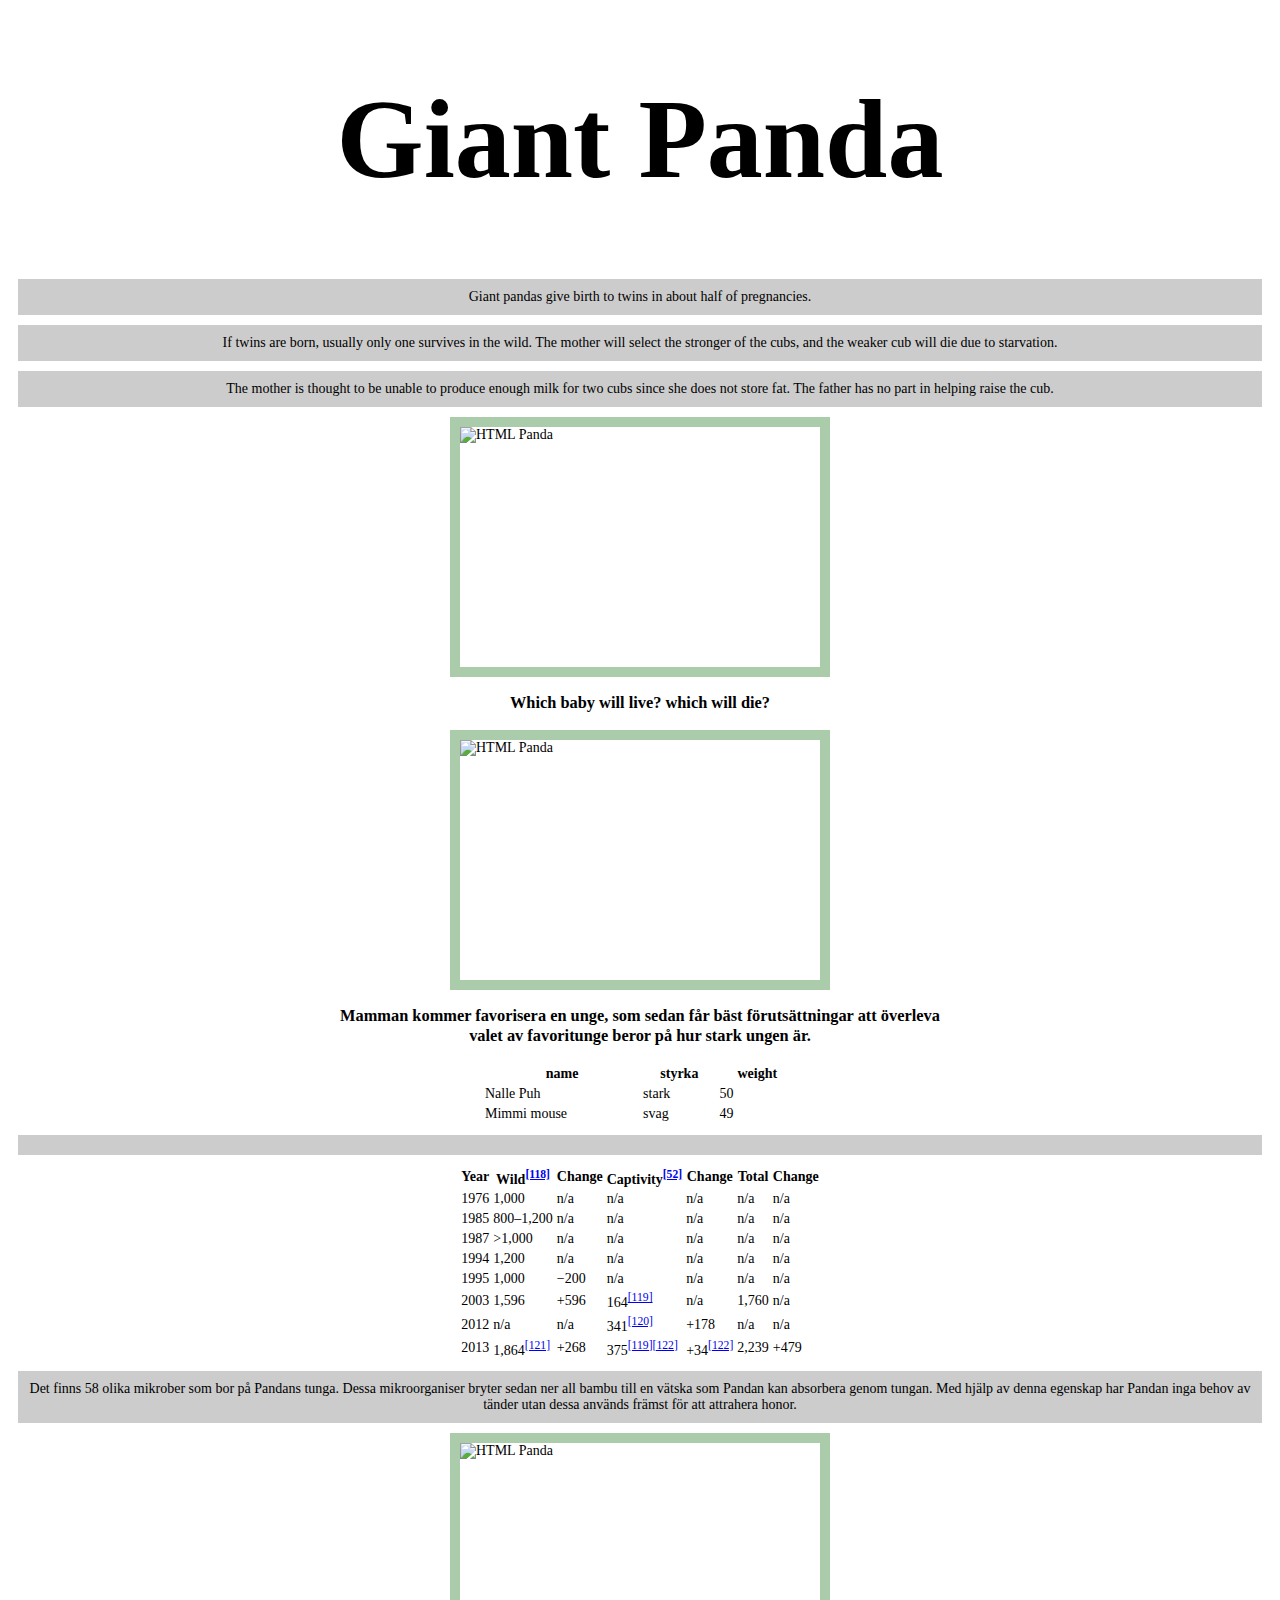
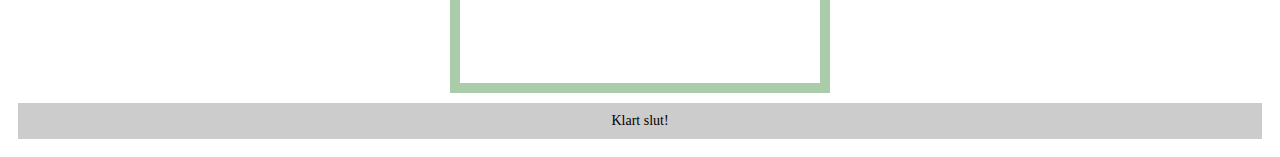
==== index.html @ f67e75ed "Tagit bort dublett av table" ====
<!DOCTYPE html>

<html>
        <link rel="stylesheet" 	href="style.css">
        <link rel="somescript" href="somescript.html">

<h1>Giant Panda
</h1>

<p>Giant pandas give birth to twins in about half of pregnancies.
</p> 

<p>If twins are born, usually only one survives in the wild. The mother will select the stronger of the cubs, and the weaker cub will die due to starvation.
</p>
    
<p> The mother is thought to be unable to produce enough milk for two cubs since she does not store fat. The father has no part in helping raise the cub.
</p>

<img src="C:\Users\Robin Sardella\iCloudDrive\Academy\V.3\PandaDaPanda\images.jpg" width="360" height="240" alt="HTML Panda">

<h3>Which baby will live? which will die?</h3>

<img src="C:\Users\Robin Sardella\iCloudDrive\Academy\V.3\PandaDaPanda\pandaimunnen.jpg" width="360" height="240" alt="HTML Panda">


<h3>Mamman kommer favorisera en unge, som sedan får bäst förutsättningar att överleva <br> valet av favoritunge beror på hur stark ungen är.</h3>

<table style="width:25%" class ="center">
        <tr>
          <th>name</th>
          <th>styrka</th>
          <th>weight</th>
        </tr>
        <tr>
          <td>Nalle Puh</td>
          <td>stark</td>
          <td>50</td>
        </tr>
        <tr>
          <td>Mimmi mouse</td>
          <td>svag</td>
          <td>49</td>
        </tr>
      </table>

      <p></p>


      <table class ="center">
            <tbody><tr>
            <th>Year
            </th>
            <th>Wild<sup id="cite_ref-118" class="reference"><a href="#cite_note-118">&#91;118&#93;</a></sup>
            </th>
            <th>Change
            </th>
            <th>Captivity<sup id="cite_ref-si_52-2" class="reference"><a href="#cite_note-si-52">&#91;52&#93;</a></sup>
            </th>
            <th>Change
            </th>
            <th>Total
            </th>
            <th>Change
            </th></tr>
            <tr>
            <td>1976
            </td>
            <td>1,000
            </td>
            <td>n/a
            </td>
            <td>n/a
            </td>
            <td>n/a
            </td>
            <td>n/a
            </td>
            <td>n/a
            </td></tr>
            <tr>
            <td>1985
            </td>
            <td>800–1,200
            </td>
            <td>n/a
            </td>
            <td>n/a
            </td>
            <td>n/a
            </td>
            <td>n/a
            </td>
            <td>n/a
            </td></tr>
            <tr>
            <td>1987
            </td>
            <td>&gt;1,000
            </td>
            <td>n/a
            </td>
            <td>n/a
            </td>
            <td>n/a
            </td>
            <td>n/a
            </td>
            <td>n/a
            </td></tr>
            <tr>
            <td>1994
            </td>
            <td>1,200
            </td>
            <td>n/a
            </td>
            <td>n/a
            </td>
            <td>n/a
            </td>
            <td>n/a
            </td>
            <td>n/a
            </td></tr>
            <tr>
            <td>1995
            </td>
            <td>1,000
            </td>
            <td>−200
            </td>
            <td>n/a
            </td>
            <td>n/a
            </td>
            <td>n/a
            </td>
            <td>n/a
            </td></tr>
            <tr>
            <td>2003
            </td>
            <td>1,596
            </td>
            <td>+596
            </td>
            <td>164<sup id="cite_ref-:0_119-0" class="reference"><a href="#cite_note-:0-119">&#91;119&#93;</a></sup>
            </td>
            <td>n/a
            </td>
            <td>1,760
            </td>
            <td>n/a
            </td></tr>
            <tr>
            <td>2012
            </td>
            <td>n/a
            </td>
            <td>n/a
            </td>
            <td>341<sup id="cite_ref-120" class="reference"><a href="#cite_note-120">&#91;120&#93;</a></sup>
            </td>
            <td>+178
            </td>
            <td>n/a
            </td>
            <td>n/a
            </td></tr>
            <tr>
            <td>2013
            </td>
            <td>1,864<sup id="cite_ref-121" class="reference"><a href="#cite_note-121">&#91;121&#93;</a></sup>
            </td>
            <td>+268
            </td>
            <td>375<sup id="cite_ref-:0_119-1" class="reference"><a href="#cite_note-:0-119">&#91;119&#93;</a></sup><sup id="cite_ref-:1_122-0" class="reference"><a href="#cite_note-:1-122">&#91;122&#93;</a></sup>
            </td>
            <td>+34<sup id="cite_ref-:1_122-1" class="reference"><a href="#cite_note-:1-122">&#91;122&#93;</a></sup>
            </td>
            <td>2,239
            </td>
            <td>+479
            </td></tr></tbody></table>

            <table class="wikitable">

<p>Det finns 58 olika mikrober som bor på Pandans tunga. Dessa mikroorganiser bryter sedan ner all bambu till en vätska som Pandan kan absorbera genom tungan. Med hjälp av denna egenskap har Pandan inga behov av tänder utan dessa används främst för att attrahera honor.</p>
<img src="C:\Users\Robin Sardella\iCloudDrive\Academy\V.3\PandaDaPanda\teeth.jpg" width="360" height="240" alt="HTML Panda">


<p>Klart slut!</p>

</html>
---- style.css ----
body {
    font-family: 'Times New Roman', Times, serif;
    font-size: 14px;
}
h1 {
    text-align: center;
    font-size: 8em;
}

h3 {
    text-align: center;
}

p {
    text-align: center;
    font-size: 1em;
    background-color: #ccc;
    margin: 10px;
    padding: 10px;
}


img {
    display: block;
    margin: 0 auto;
    border-style: solid;
    border-width: 10px;
    border-color: #aca;
}
table.center {
    margin-left:auto; 
    margin-right:auto;
  }
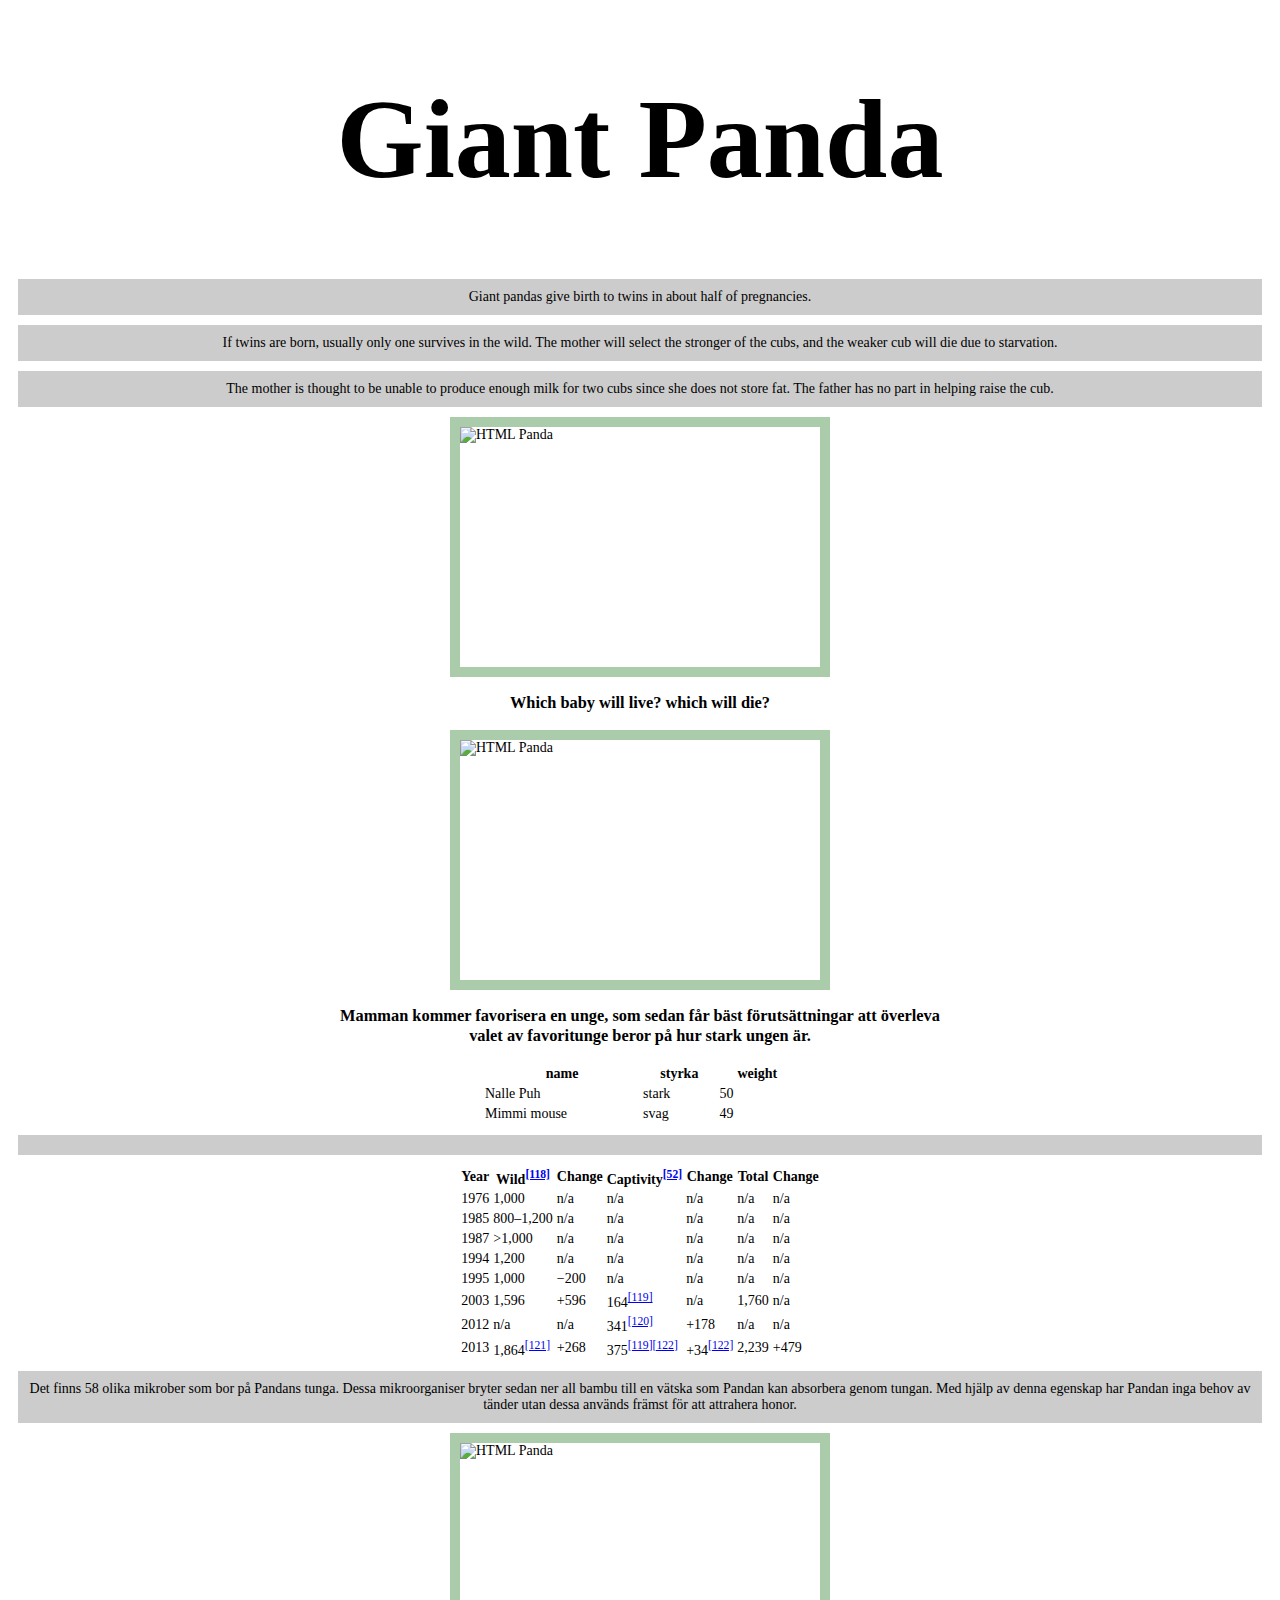
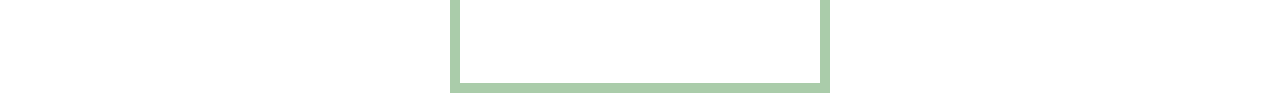
==== commit e09a364e: "Tagit bort avslutande "Klart slut"" ====
--- a/index.html
+++ b/index.html
@@ -188,7 +188,4 @@
 <p>Det finns 58 olika mikrober som bor på Pandans tunga. Dessa mikroorganiser bryter sedan ner all bambu till en vätska som Pandan kan absorbera genom tungan. Med hjälp av denna egenskap har Pandan inga behov av tänder utan dessa används främst för att attrahera honor.</p>
 <img src="C:\Users\Robin Sardella\iCloudDrive\Academy\V.3\PandaDaPanda\teeth.jpg" width="360" height="240" alt="HTML Panda">
 
-
-<p>Klart slut!</p>
-
 </html>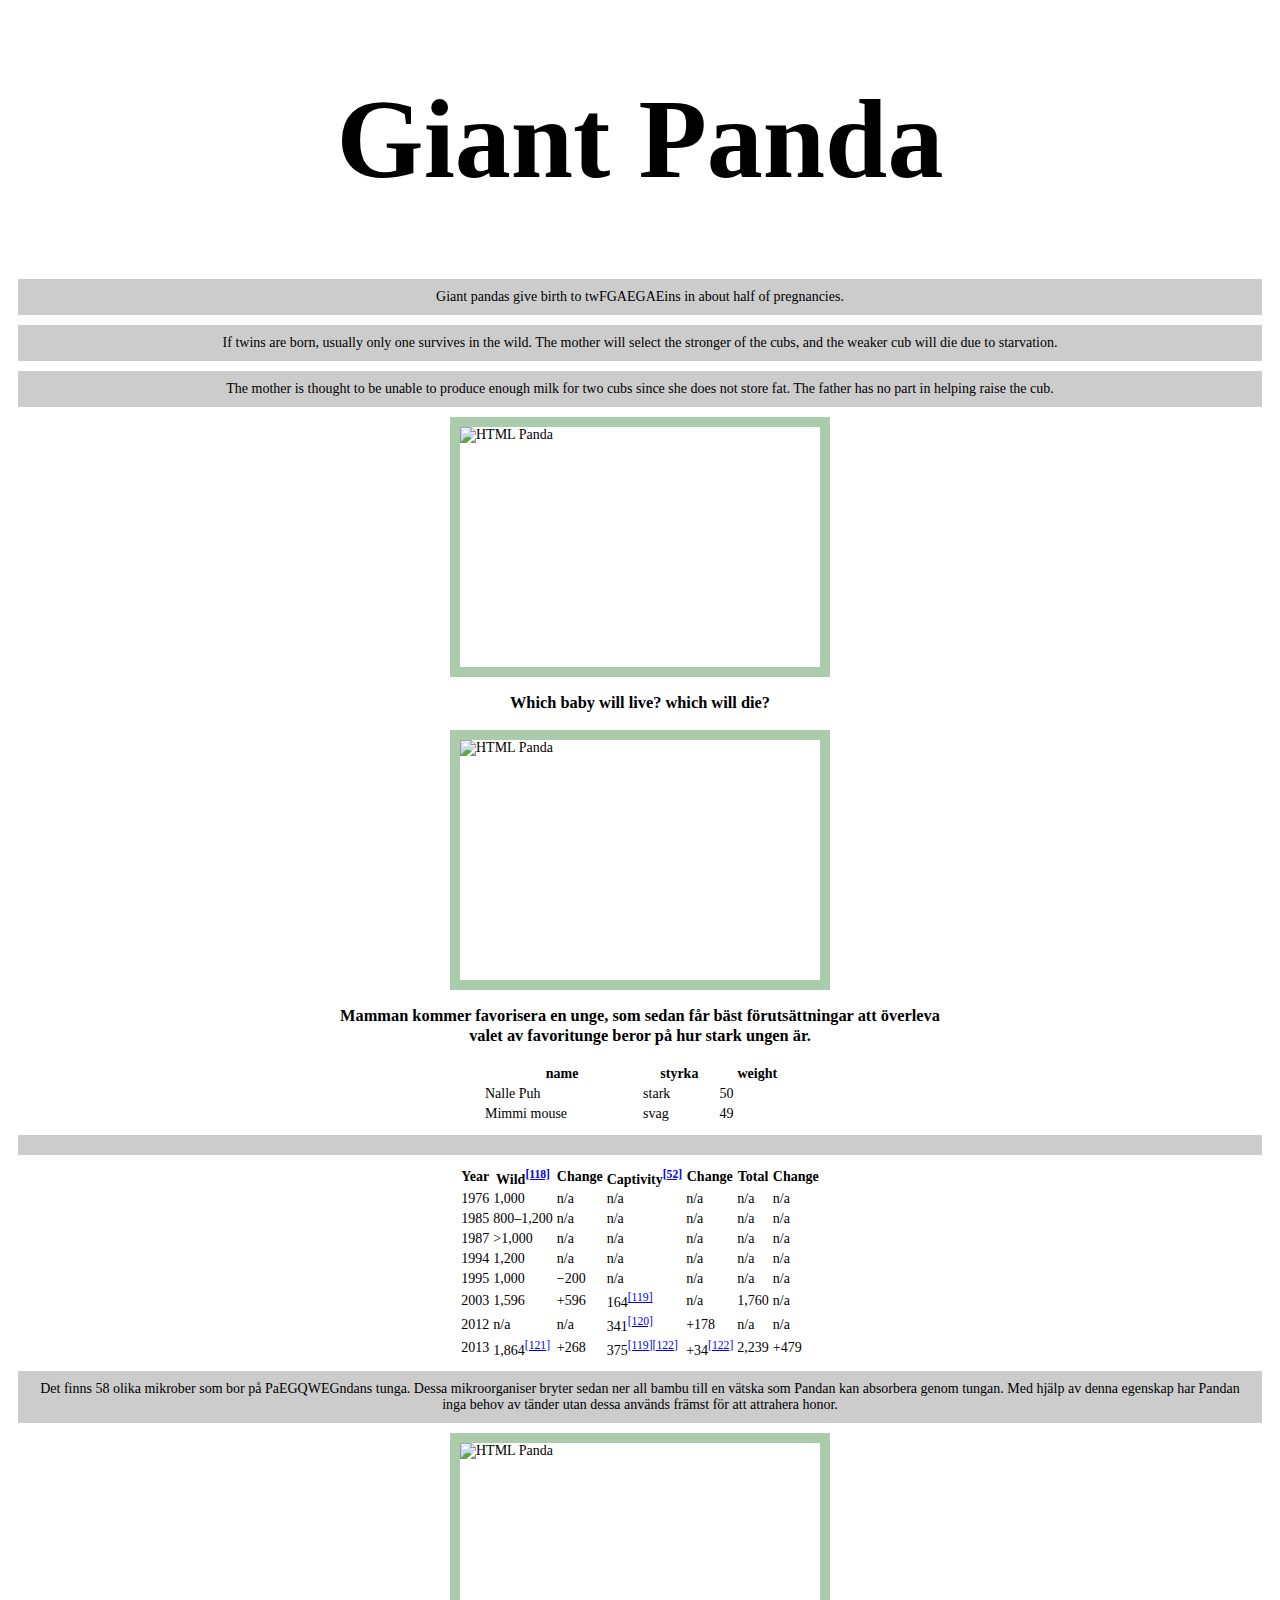
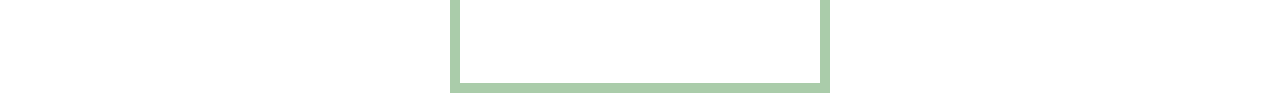
==== commit 5dca80a9: "ERROR" ====
--- a/index.html
+++ b/index.html
@@ -7,7 +7,7 @@
 <h1>Giant Panda
 </h1>
 
-<p>Giant pandas give birth to twins in about half of pregnancies.
+<p>Giant pandas give birth to twFGAEGAEins in about half of pregnancies.
 </p> 
 
 <p>If twins are born, usually only one survives in the wild. The mother will select the stronger of the cubs, and the weaker cub will die due to starvation.
@@ -185,7 +185,7 @@
 
             <table class="wikitable">
 
-<p>Det finns 58 olika mikrober som bor på Pandans tunga. Dessa mikroorganiser bryter sedan ner all bambu till en vätska som Pandan kan absorbera genom tungan. Med hjälp av denna egenskap har Pandan inga behov av tänder utan dessa används främst för att attrahera honor.</p>
+<p>Det finns 58 olika mikrober som bor på PaEGQWEGndans tunga. Dessa mikroorganiser bryter sedan ner all bambu till en vätska som Pandan kan absorbera genom tungan. Med hjälp av denna egenskap har Pandan inga behov av tänder utan dessa används främst för att attrahera honor.</p>
 <img src="C:\Users\Robin Sardella\iCloudDrive\Academy\V.3\PandaDaPanda\teeth.jpg" width="360" height="240" alt="HTML Panda">
 
 </html>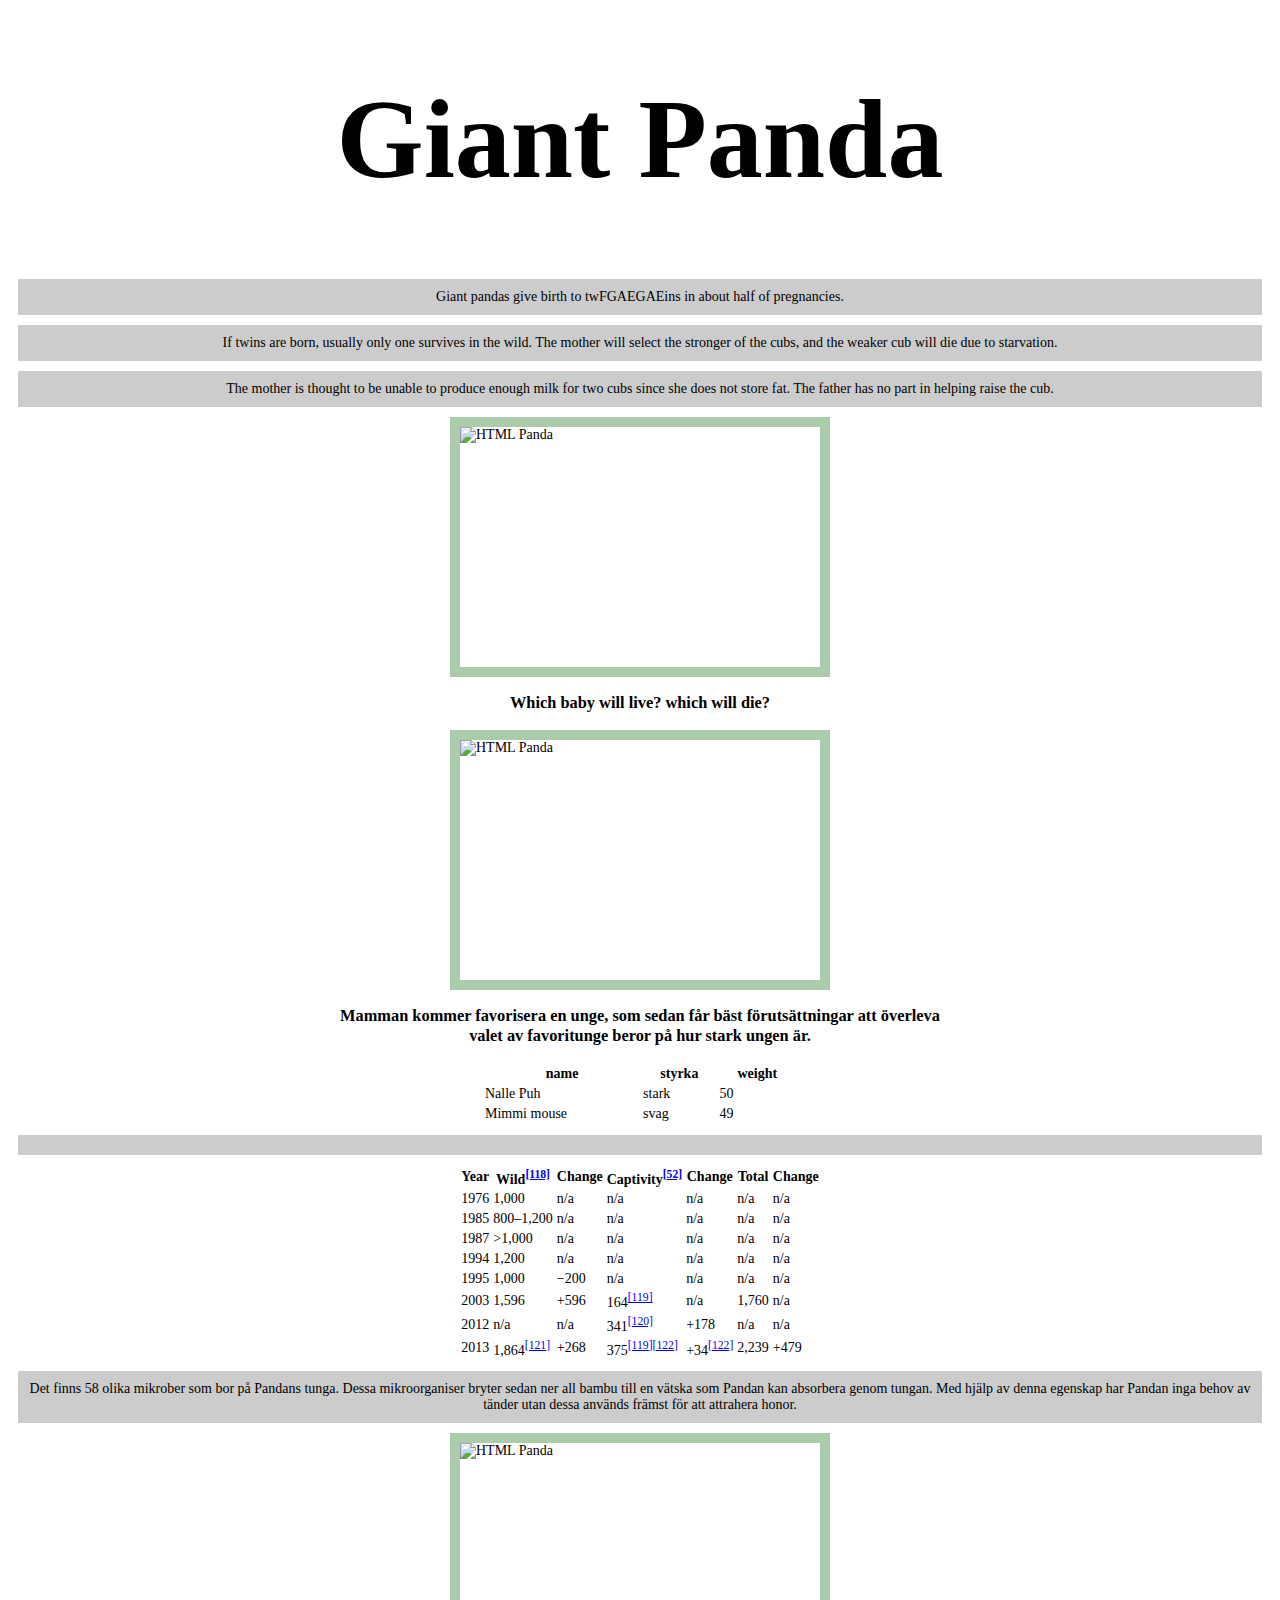
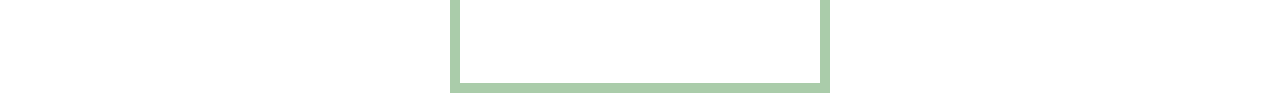
==== commit b3674250: "Edit" ====
--- a/index.html
+++ b/index.html
@@ -185,7 +185,7 @@
 
             <table class="wikitable">
 
-<p>Det finns 58 olika mikrober som bor på PaEGQWEGndans tunga. Dessa mikroorganiser bryter sedan ner all bambu till en vätska som Pandan kan absorbera genom tungan. Med hjälp av denna egenskap har Pandan inga behov av tänder utan dessa används främst för att attrahera honor.</p>
+<p>Det finns 58 olika mikrober som bor på Pandans tunga. Dessa mikroorganiser bryter sedan ner all bambu till en vätska som Pandan kan absorbera genom tungan. Med hjälp av denna egenskap har Pandan inga behov av tänder utan dessa används främst för att attrahera honor.</p>
 <img src="C:\Users\Robin Sardella\iCloudDrive\Academy\V.3\PandaDaPanda\teeth.jpg" width="360" height="240" alt="HTML Panda">
 
 </html>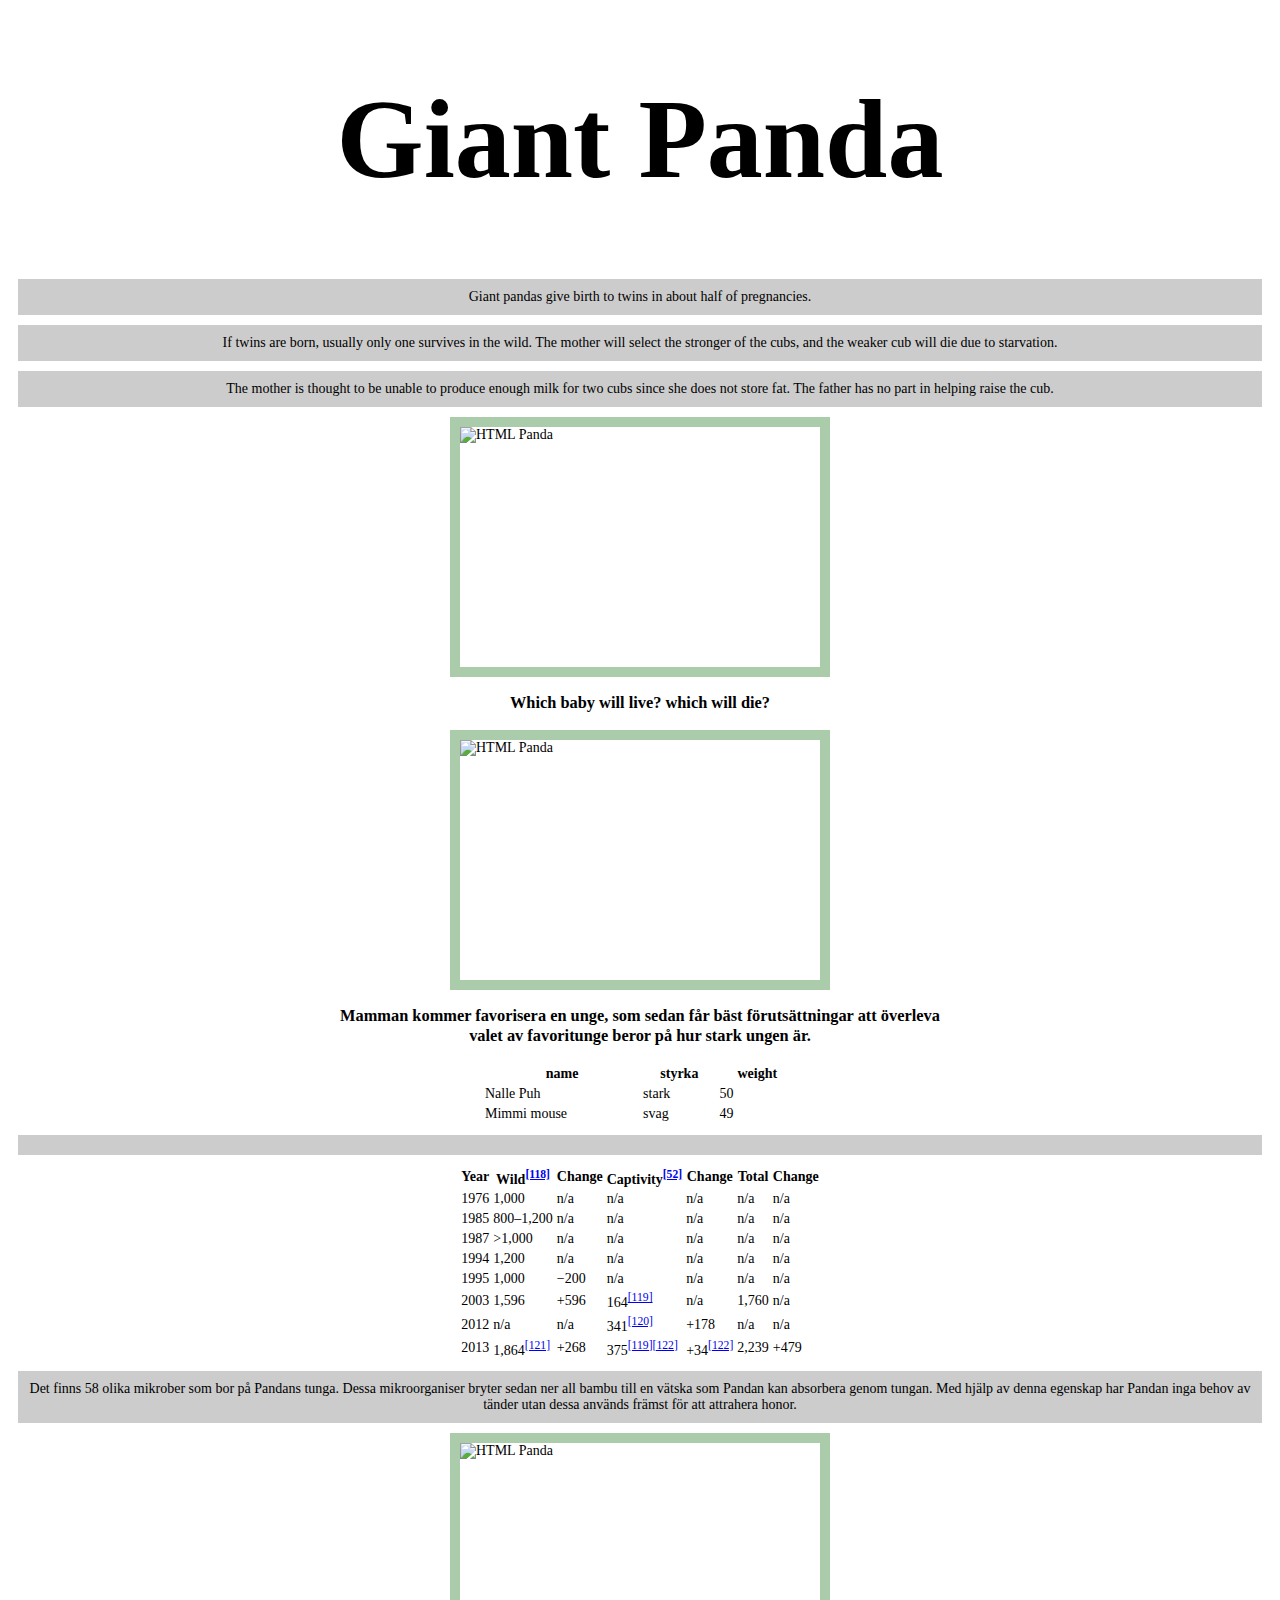
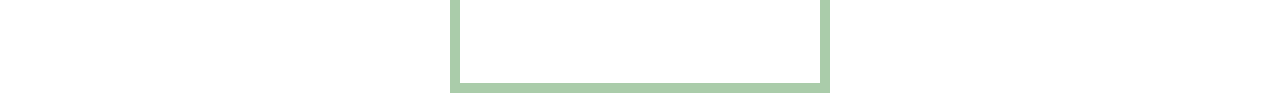
==== commit bd1b27d6: "Edit" ====
--- a/index.html
+++ b/index.html
@@ -7,7 +7,7 @@
 <h1>Giant Panda
 </h1>
 
-<p>Giant pandas give birth to twFGAEGAEins in about half of pregnancies.
+<p>Giant pandas give birth to twins in about half of pregnancies.
 </p> 
 
 <p>If twins are born, usually only one survives in the wild. The mother will select the stronger of the cubs, and the weaker cub will die due to starvation.
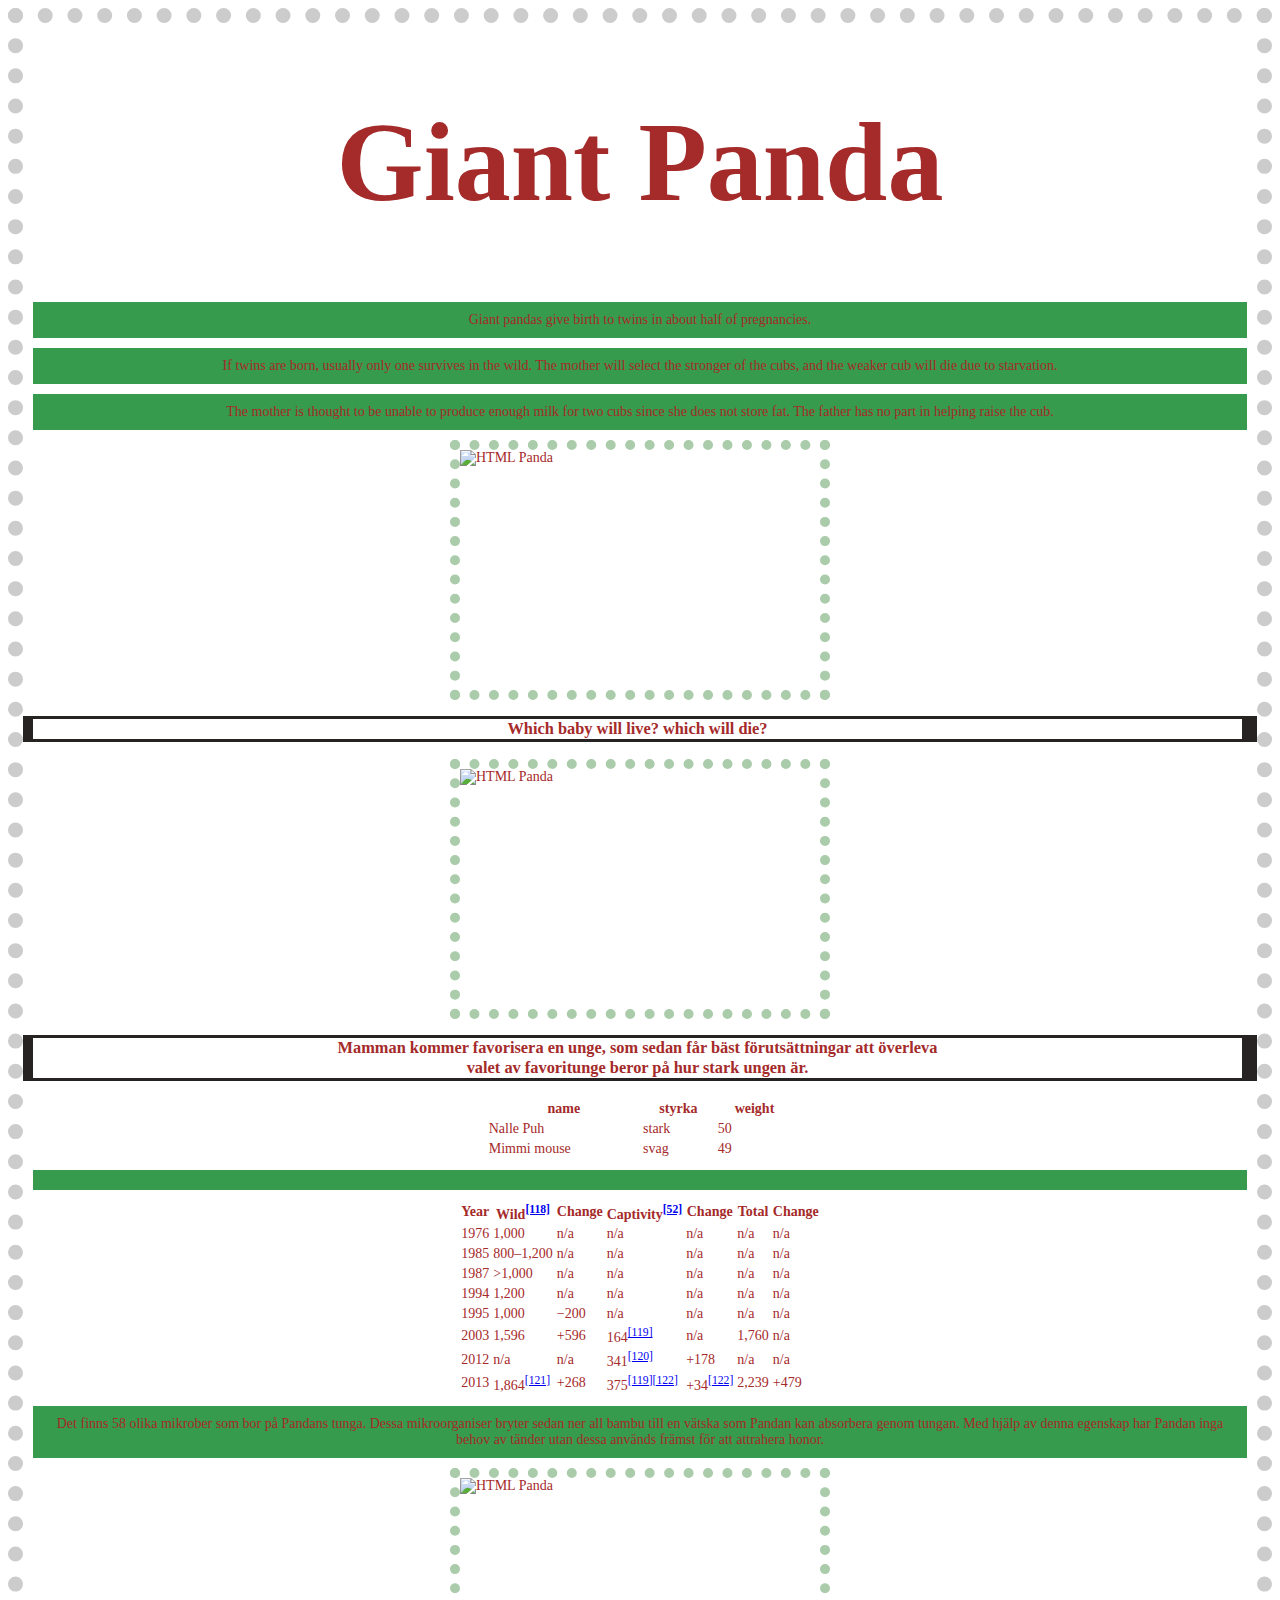
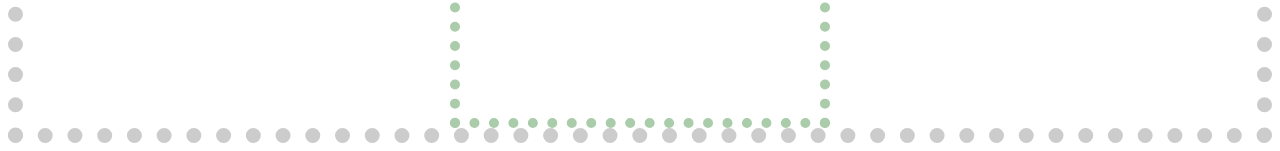
==== commit 803b2c57: "Förändring av borders" ====
--- a/index.html
+++ b/index.html
@@ -4,8 +4,13 @@
         <link rel="stylesheet" 	href="style.css">
         <link rel="somescript" href="somescript.html">
 
+
+<div id="main">
+
+
 <h1>Giant Panda
 </h1>
+
 
 <p>Giant pandas give birth to twins in about half of pregnancies.
 </p> 
--- a/style.css
+++ b/style.css
@@ -1,7 +1,13 @@
 body {
     font-family: 'Times New Roman', Times, serif;
     font-size: 14px;
+    color: brown;
 }
+
+#main {
+    border:dotted 15px #ccc
+}
+
 h1 {
     text-align: center;
     font-size: 8em;
@@ -9,25 +15,32 @@
 
 h3 {
     text-align: center;
+    border-style: solid;
+    border-width: 3px;
+    border-left-width: 10px;
+    border-right-width: 15px;
+    border-color: rgb(39, 35, 35);
 }
 
 p {
     text-align: center;
     font-size: 1em;
-    background-color: #ccc;
+    background-color: rgb(54, 155, 76);
     margin: 10px;
     padding: 10px;
 }
 
 
 img {
+    
     display: block;
     margin: 0 auto;
-    border-style: solid;
+    border-style: dotted;
     border-width: 10px;
     border-color: #aca;
 }
 table.center {
     margin-left:auto; 
     margin-right:auto;
-  }+    border-style: block;
+  }
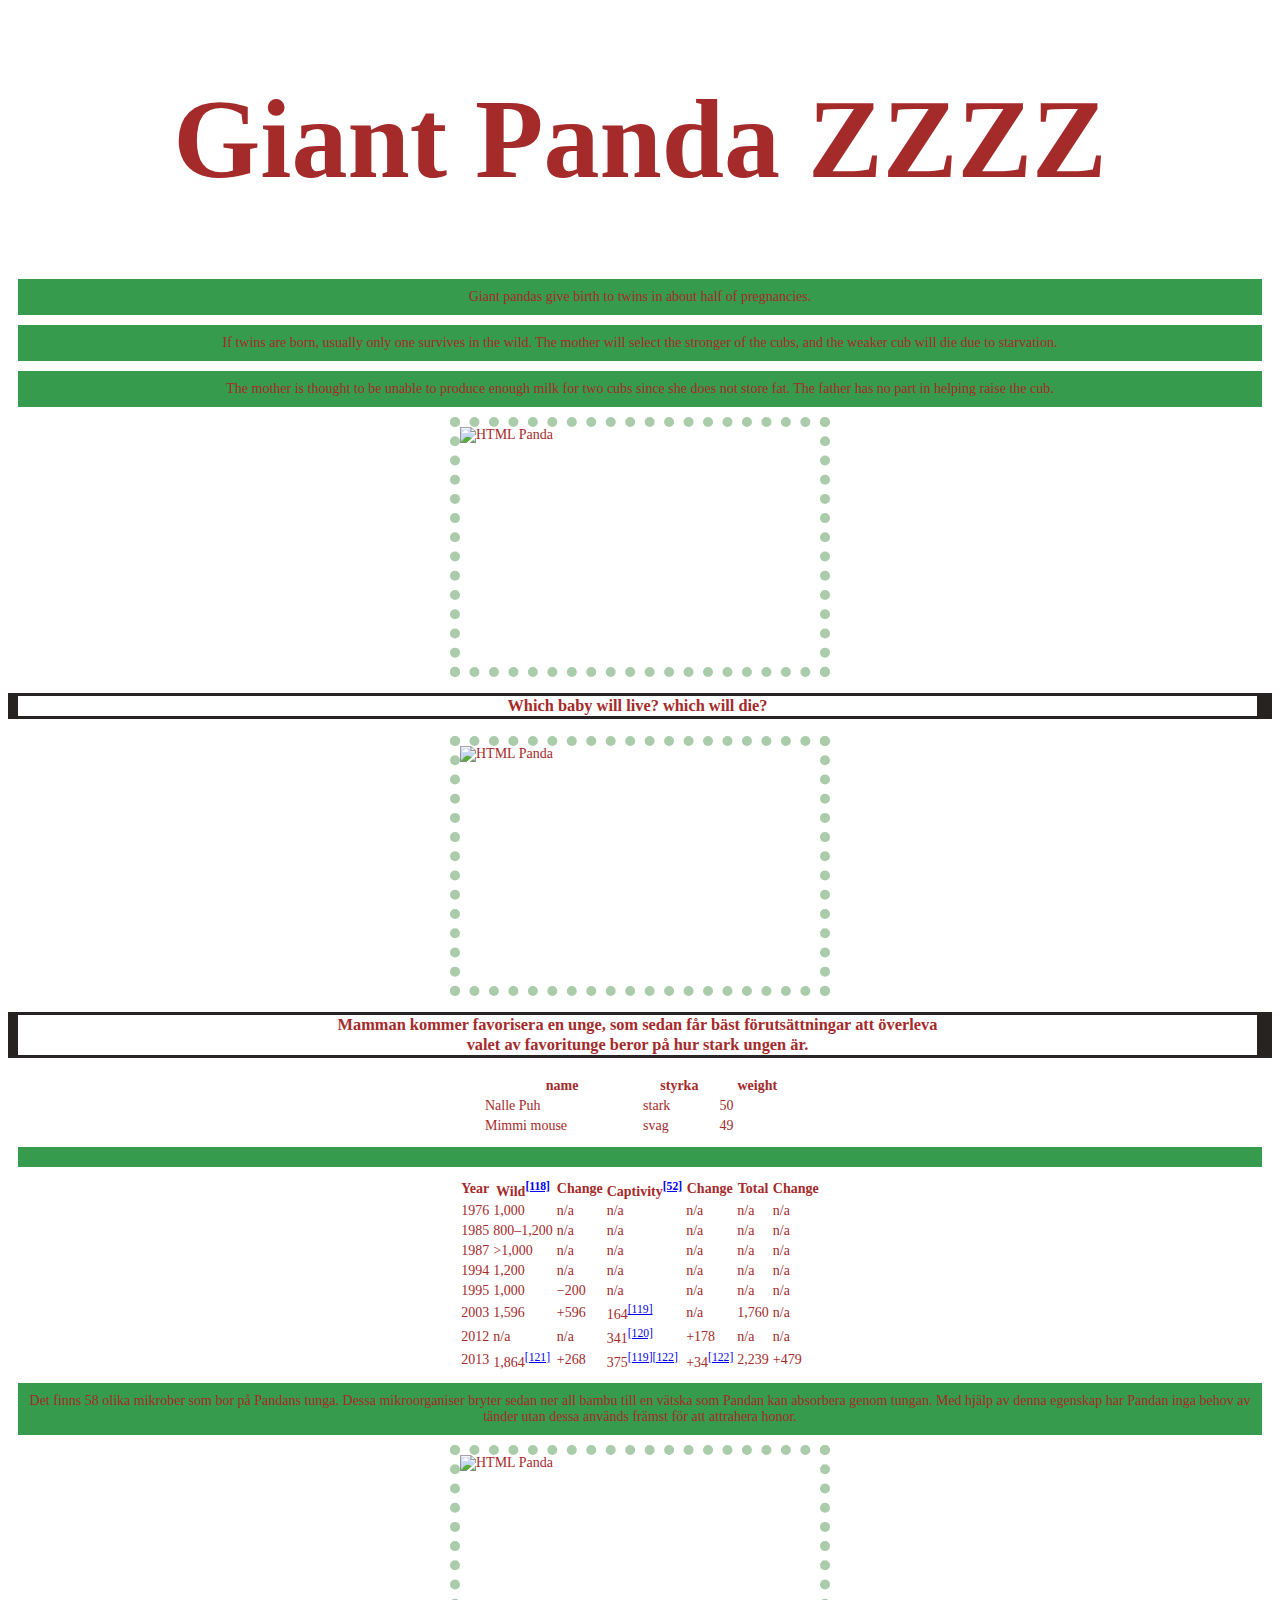
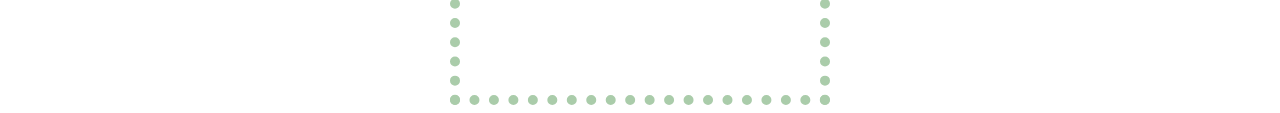
==== commit a8bb57ca: "Två filer" ====
--- a/index.html
+++ b/index.html
@@ -4,13 +4,8 @@
         <link rel="stylesheet" 	href="style.css">
         <link rel="somescript" href="somescript.html">
 
-
-<div id="main">
-
-
-<h1>Giant Panda
+<h1>Giant Panda ZZZZ
 </h1>
-
 
 <p>Giant pandas give birth to twins in about half of pregnancies.
 </p> 
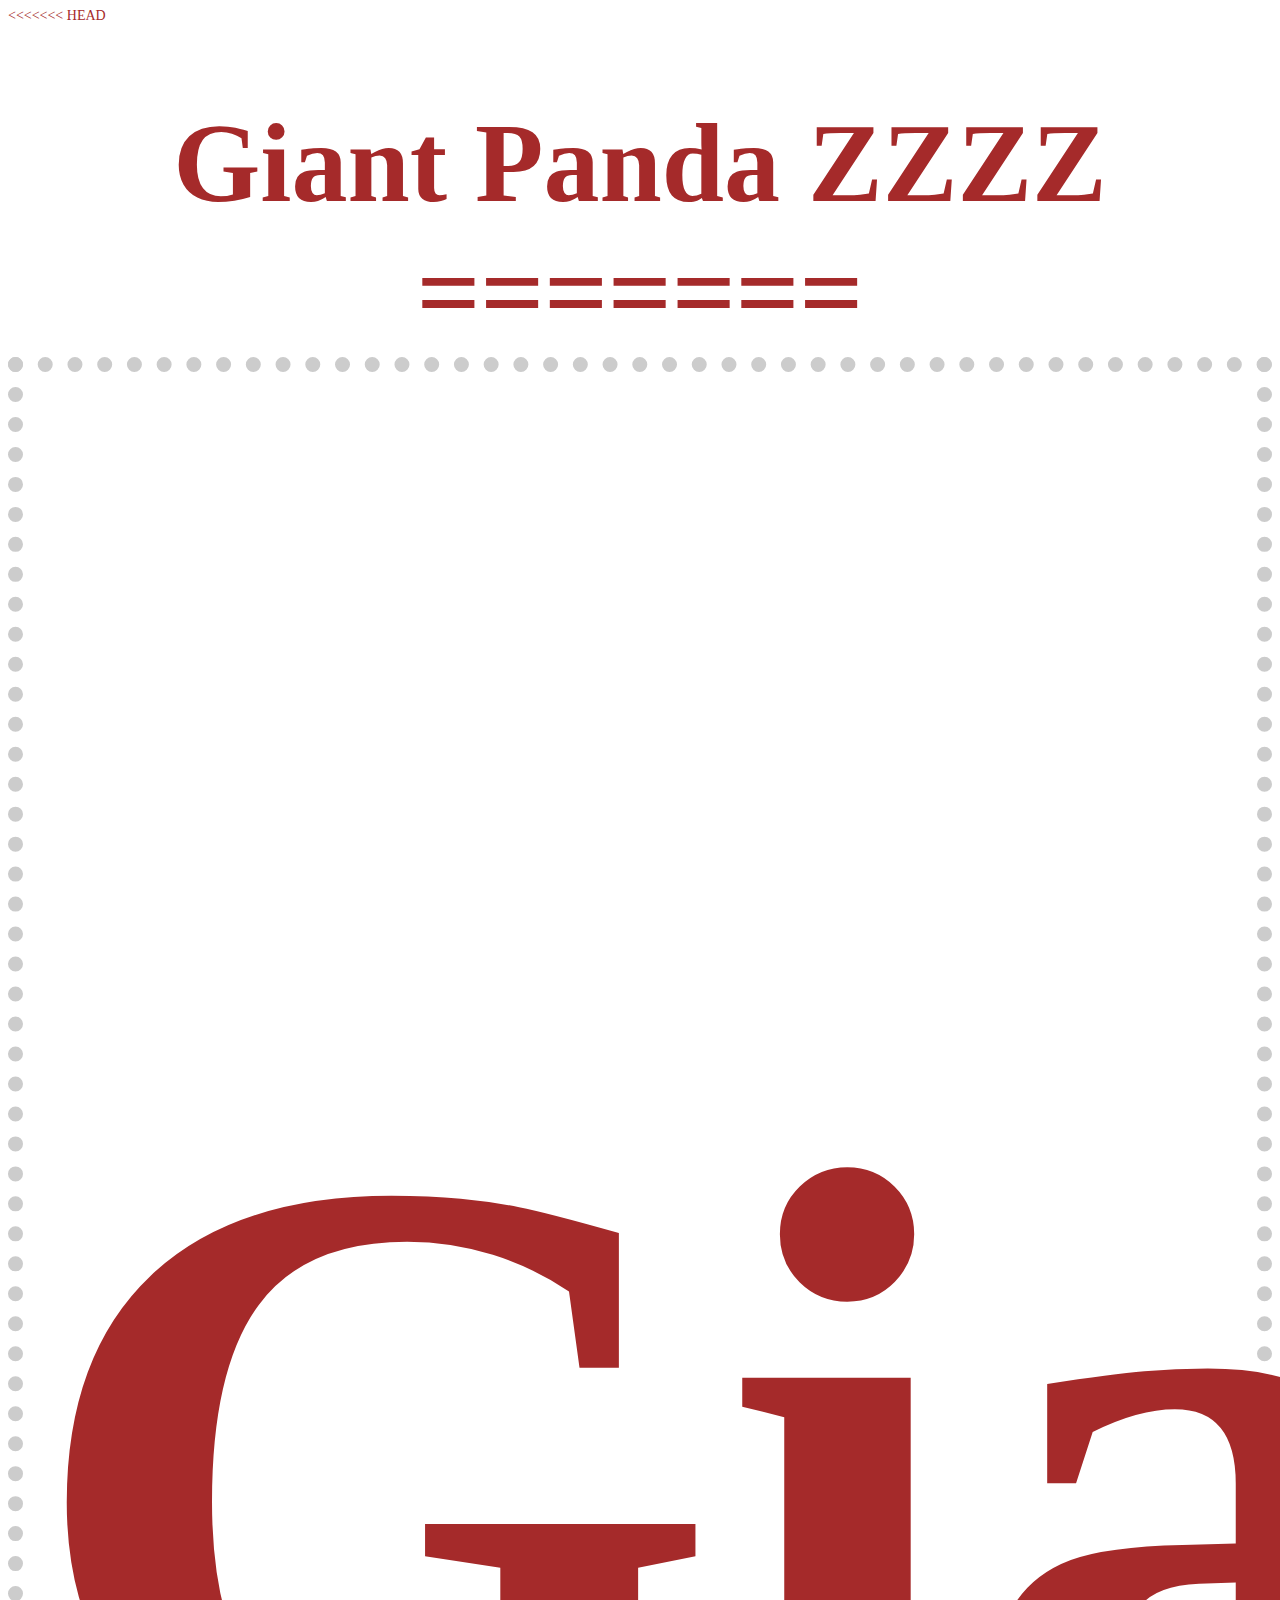
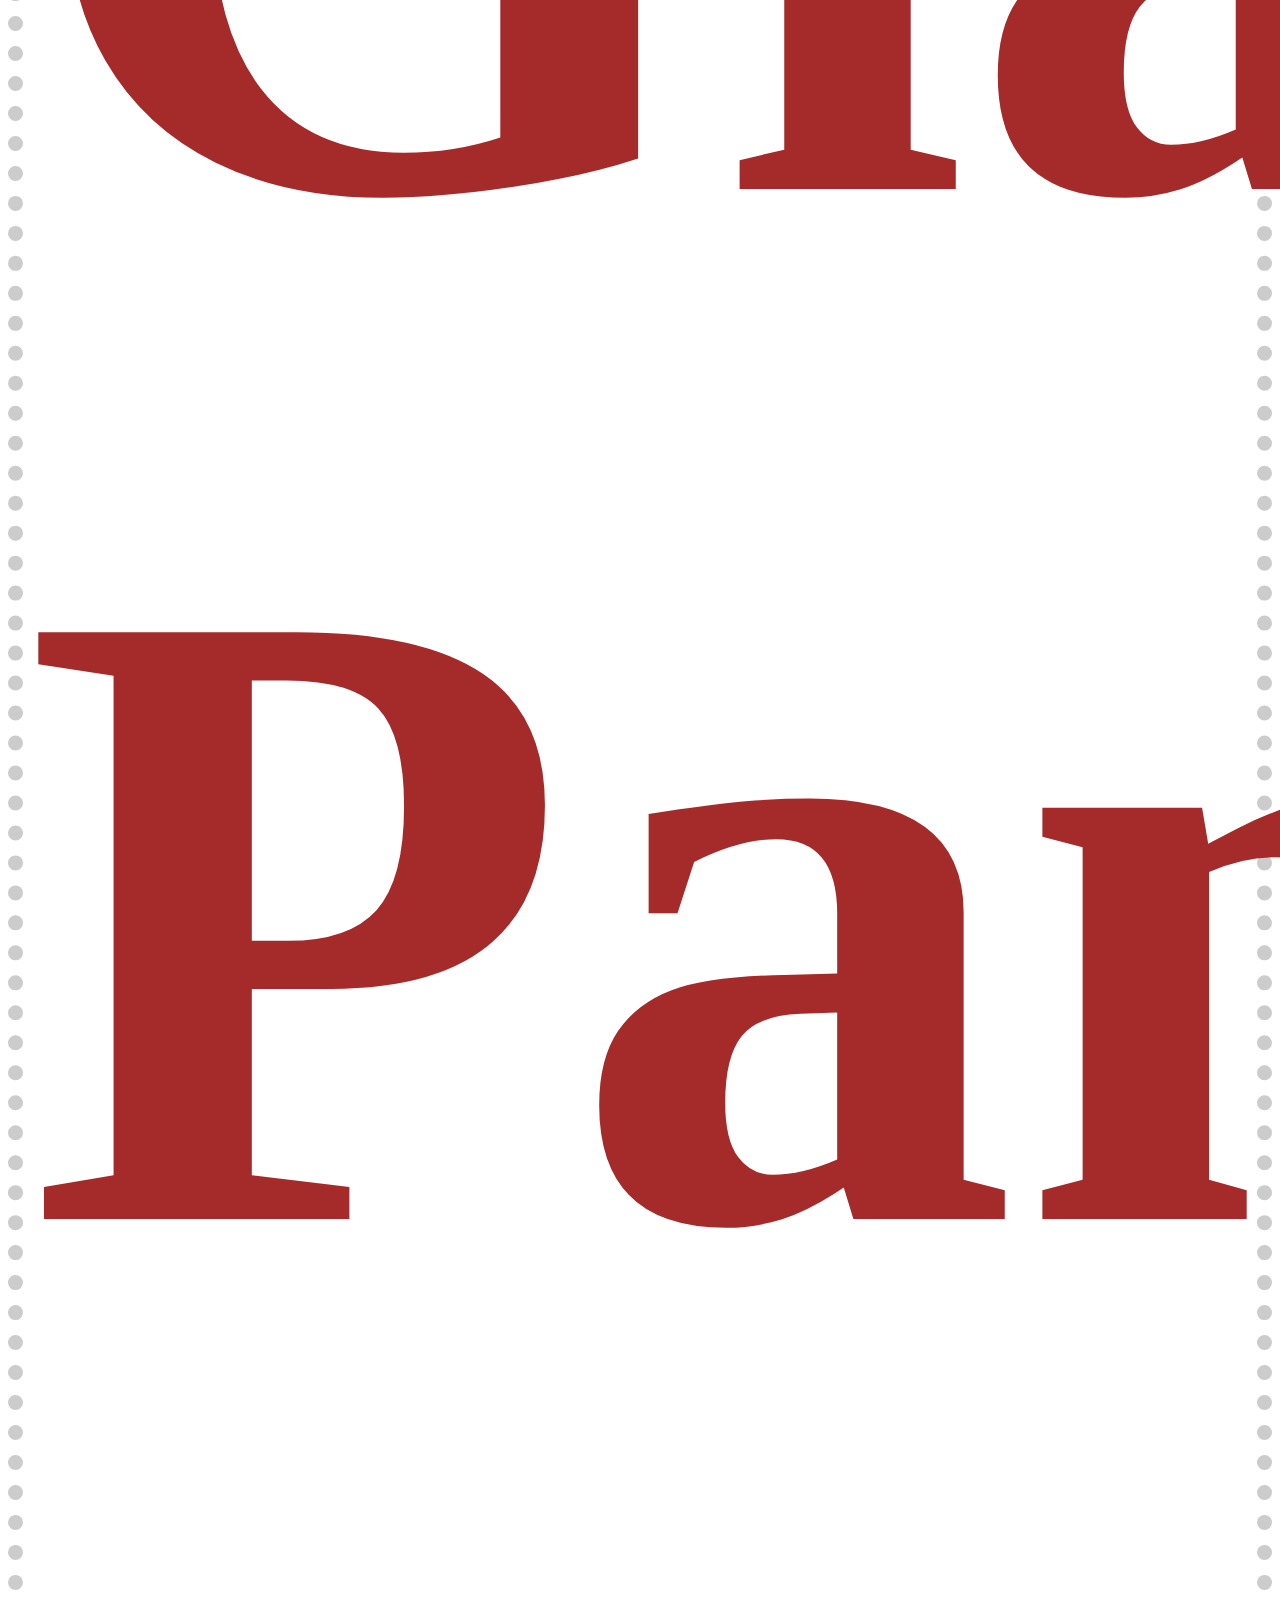
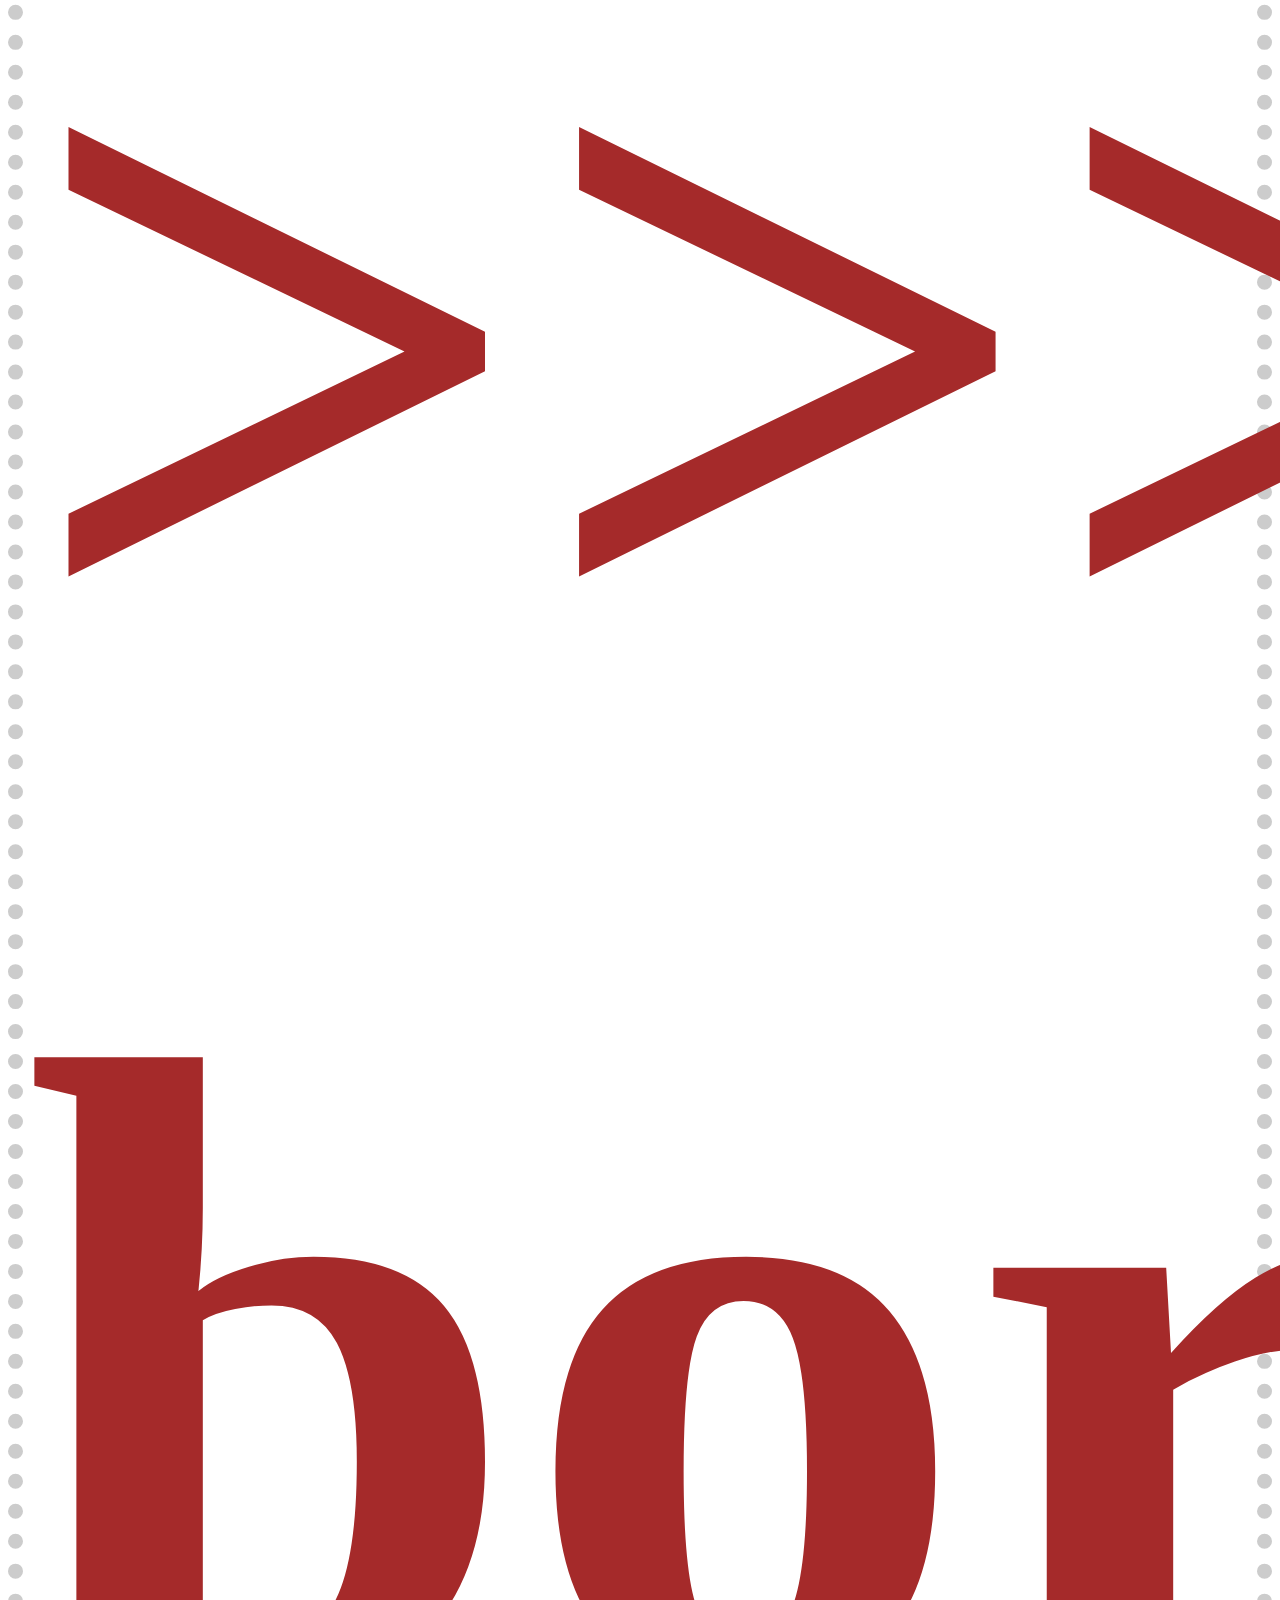
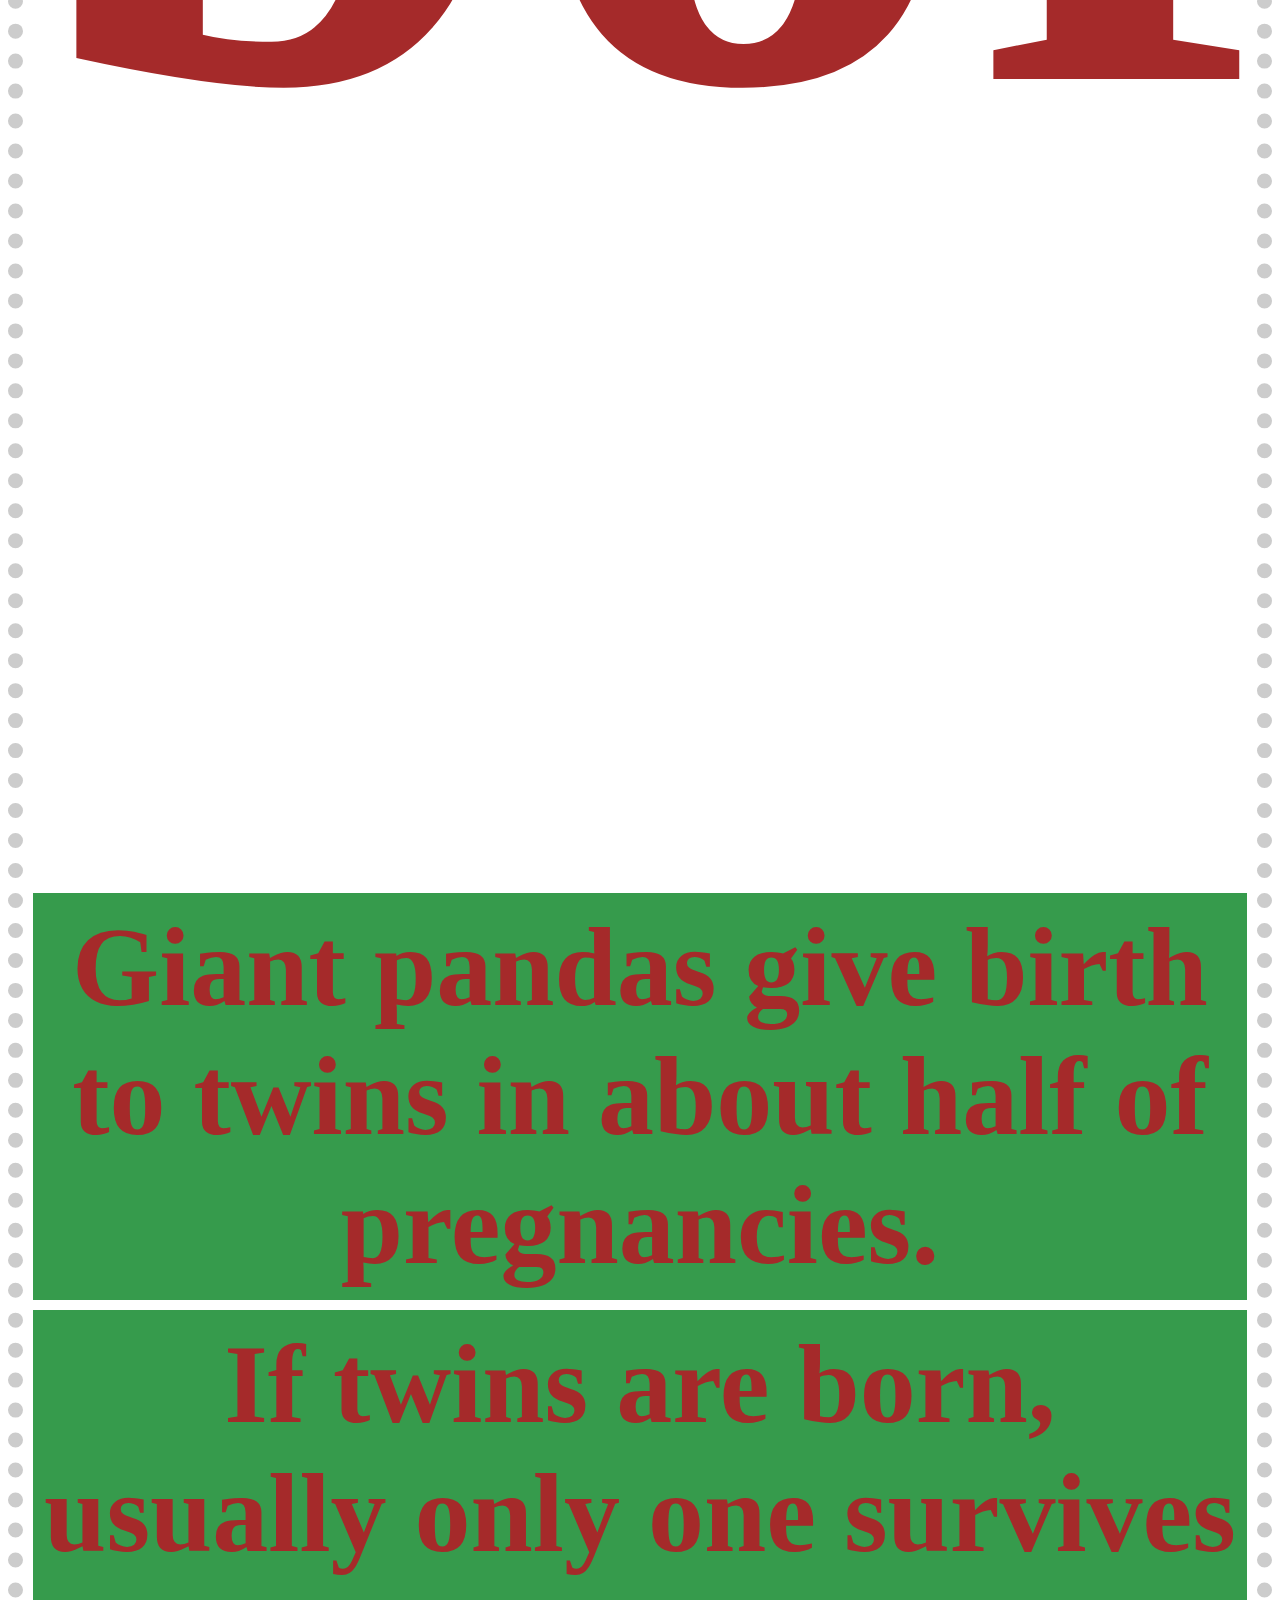
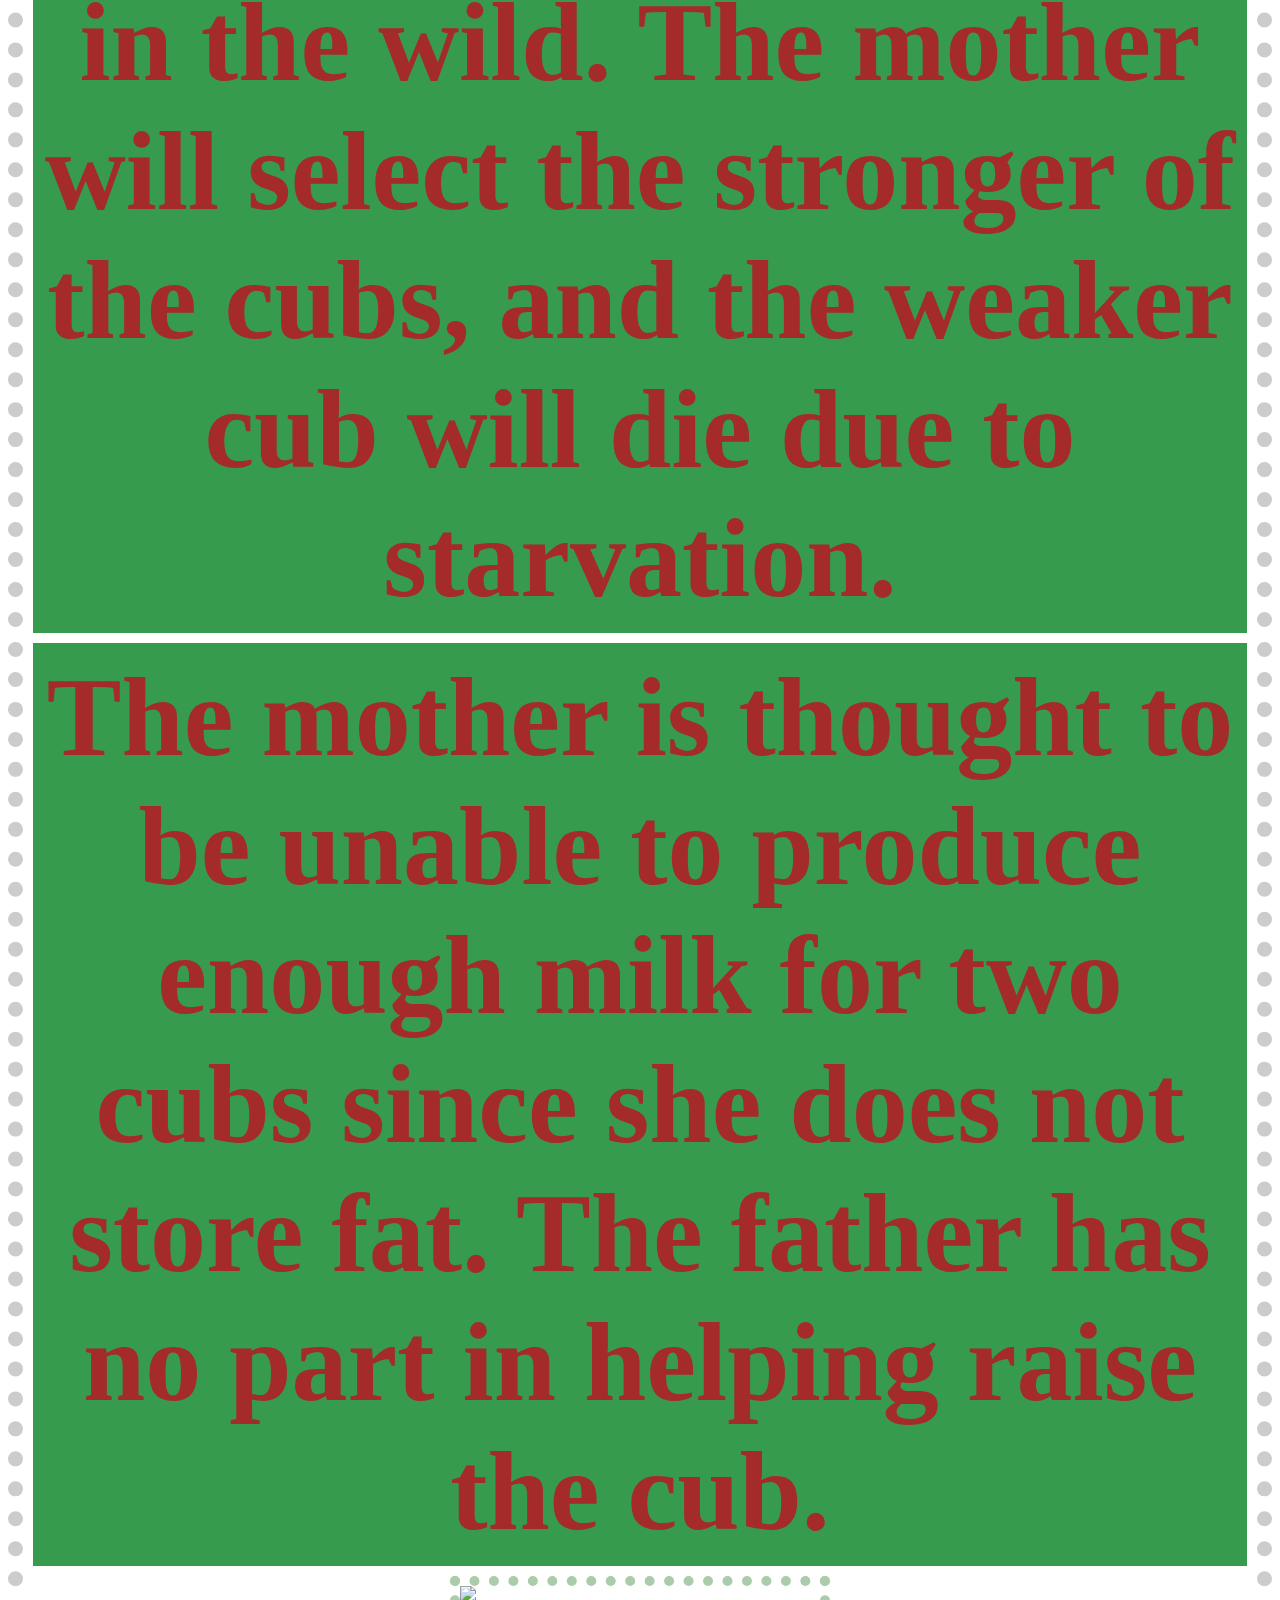
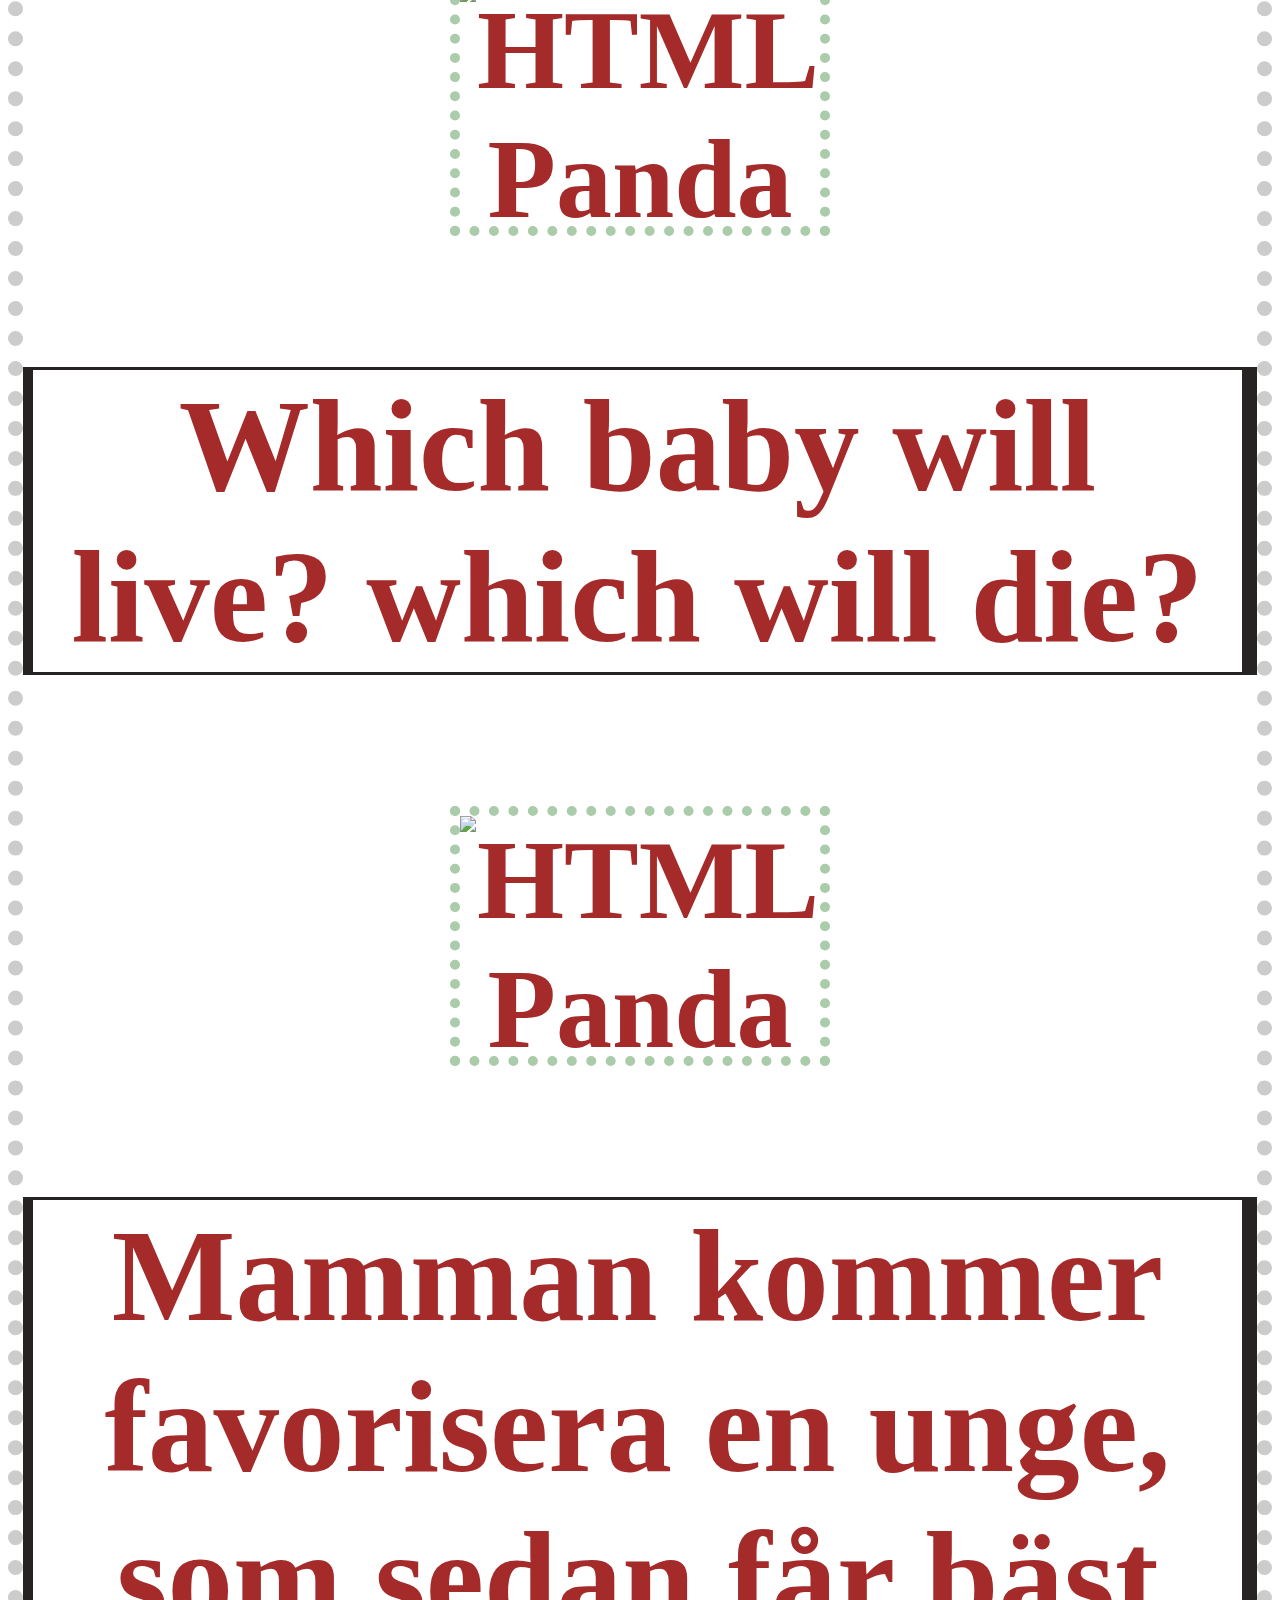
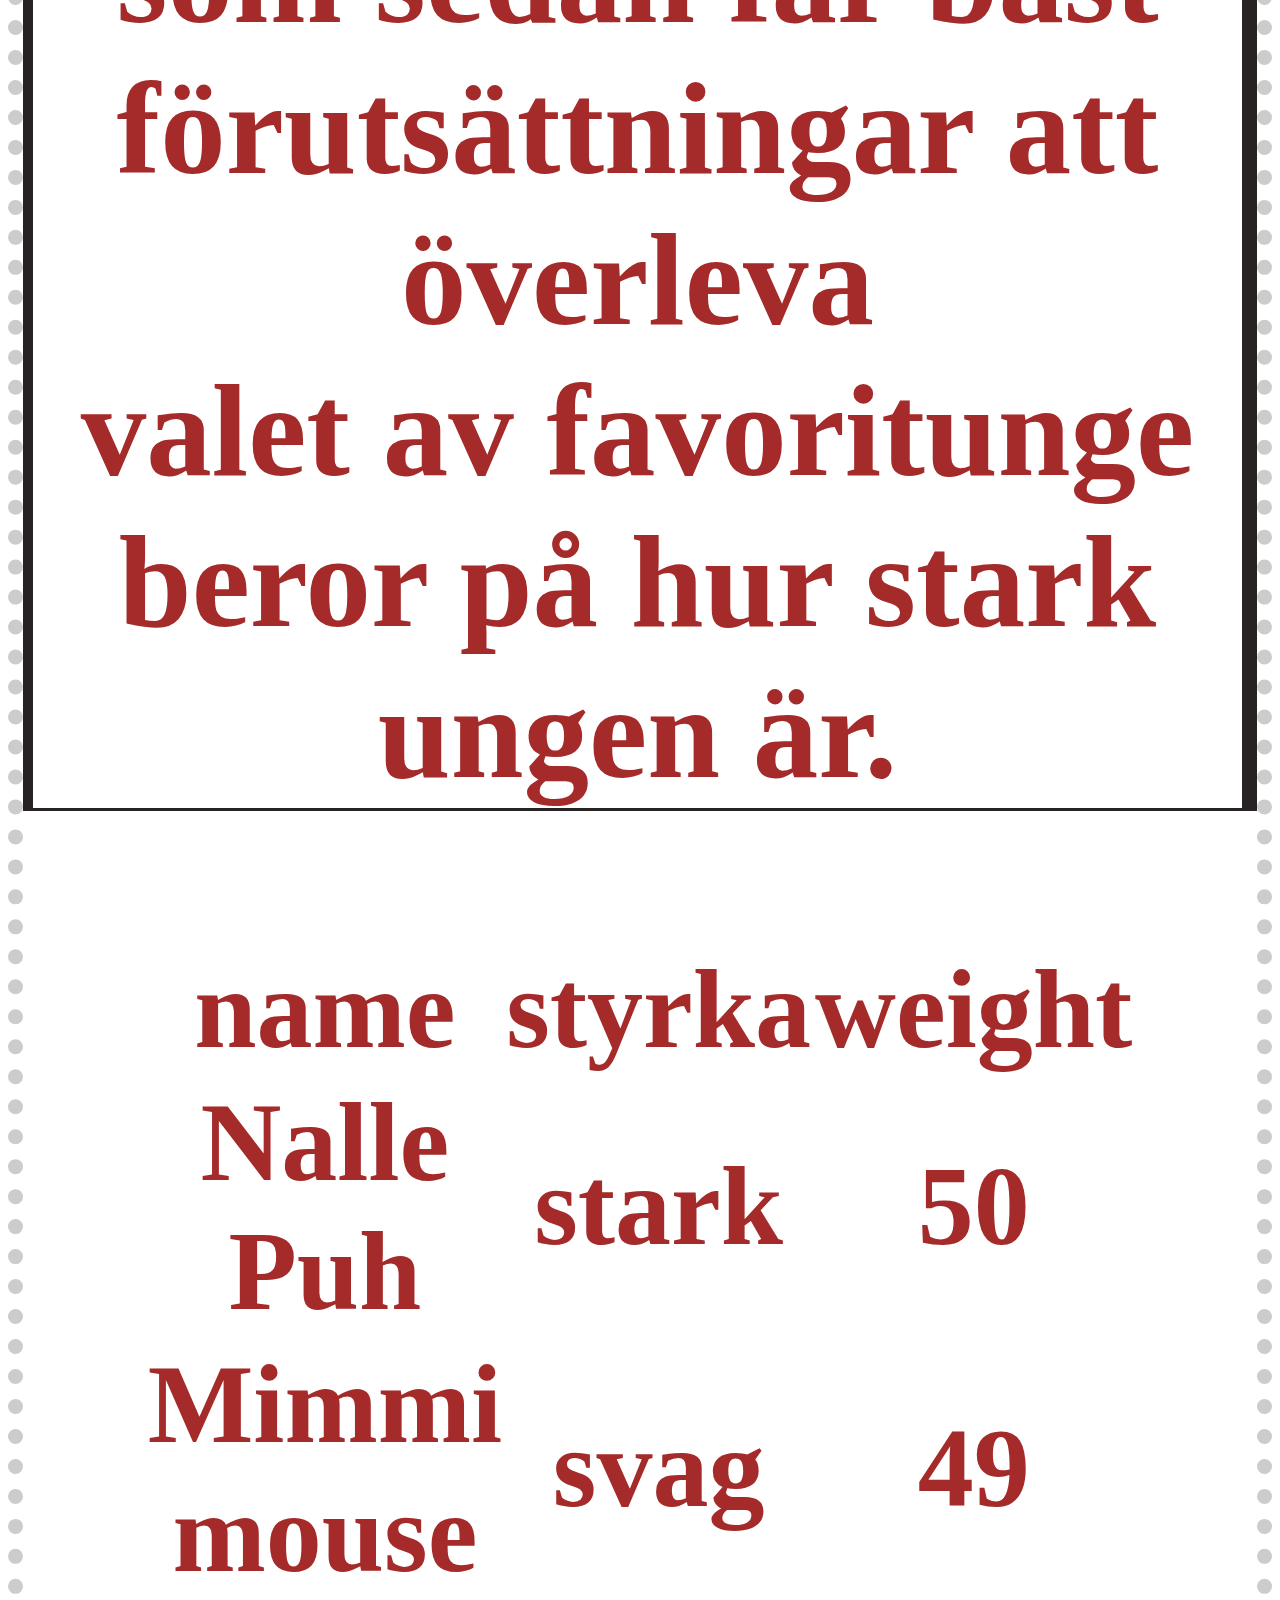
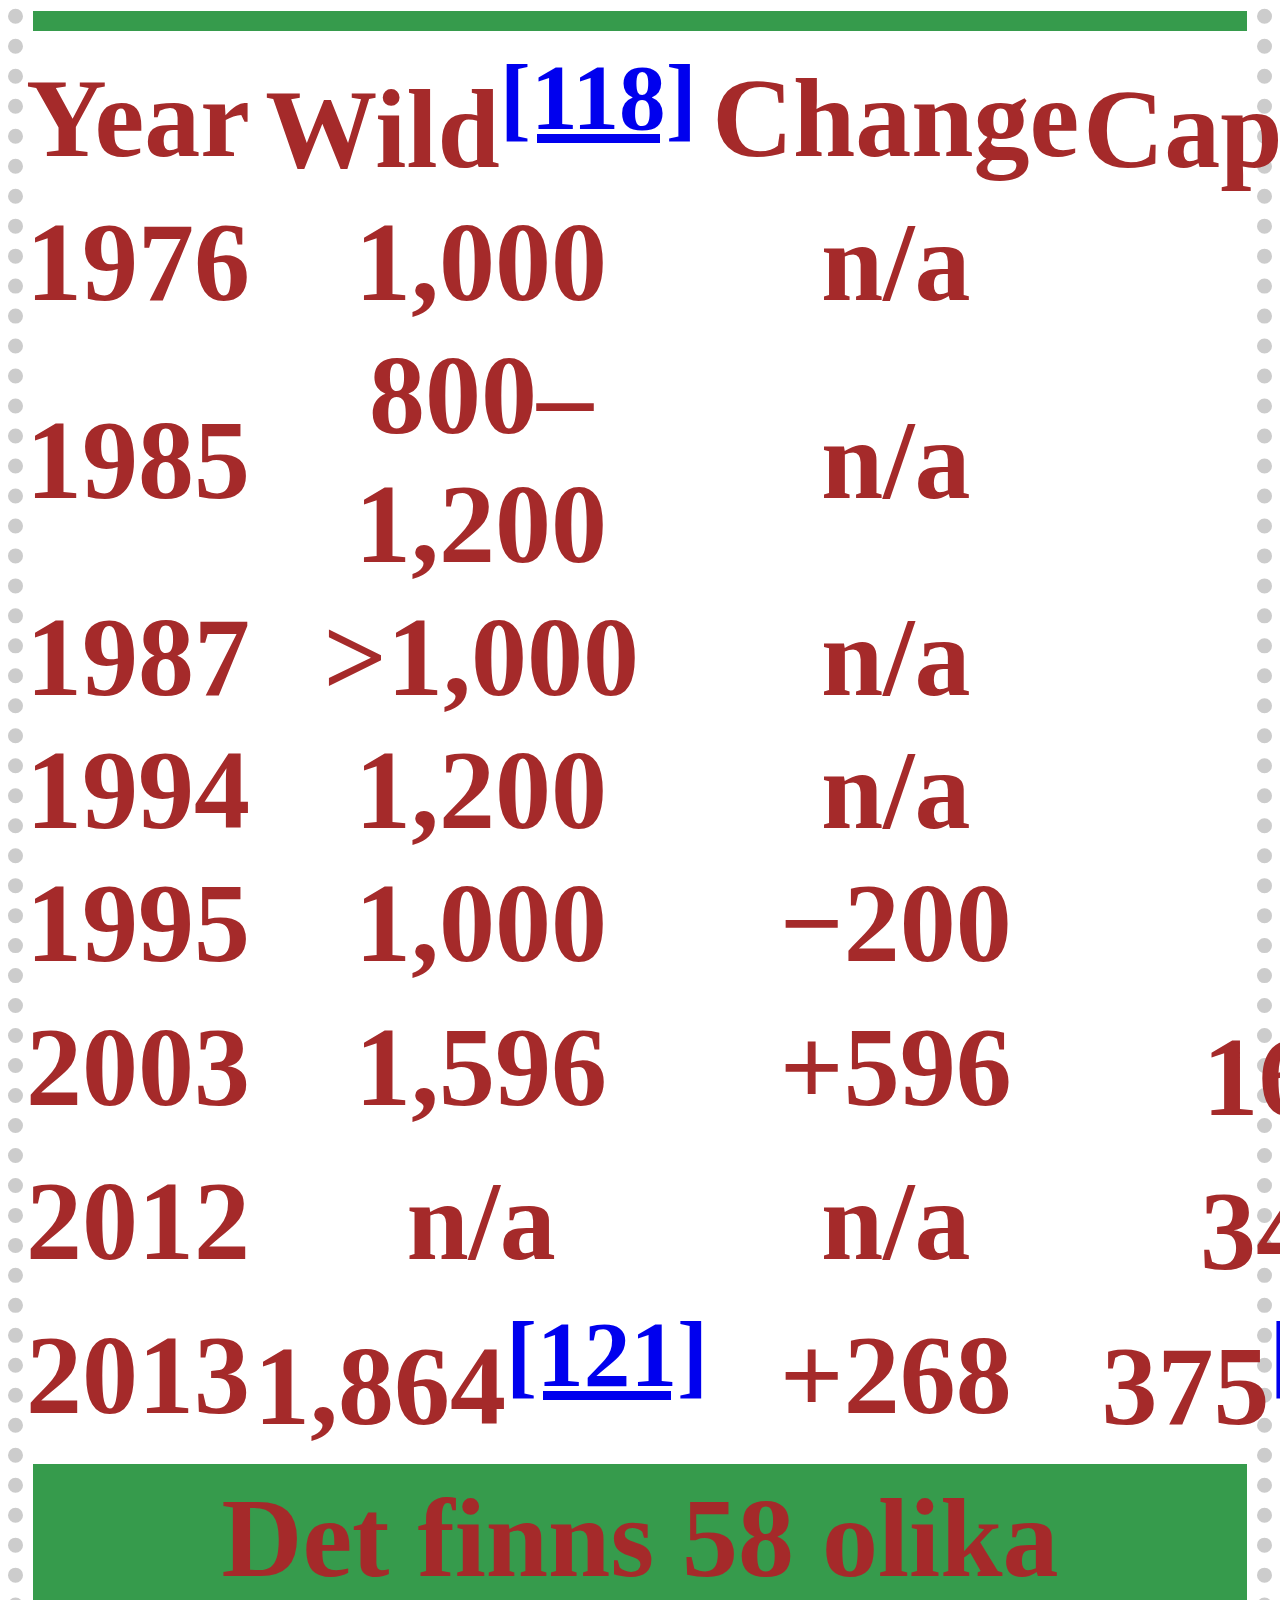
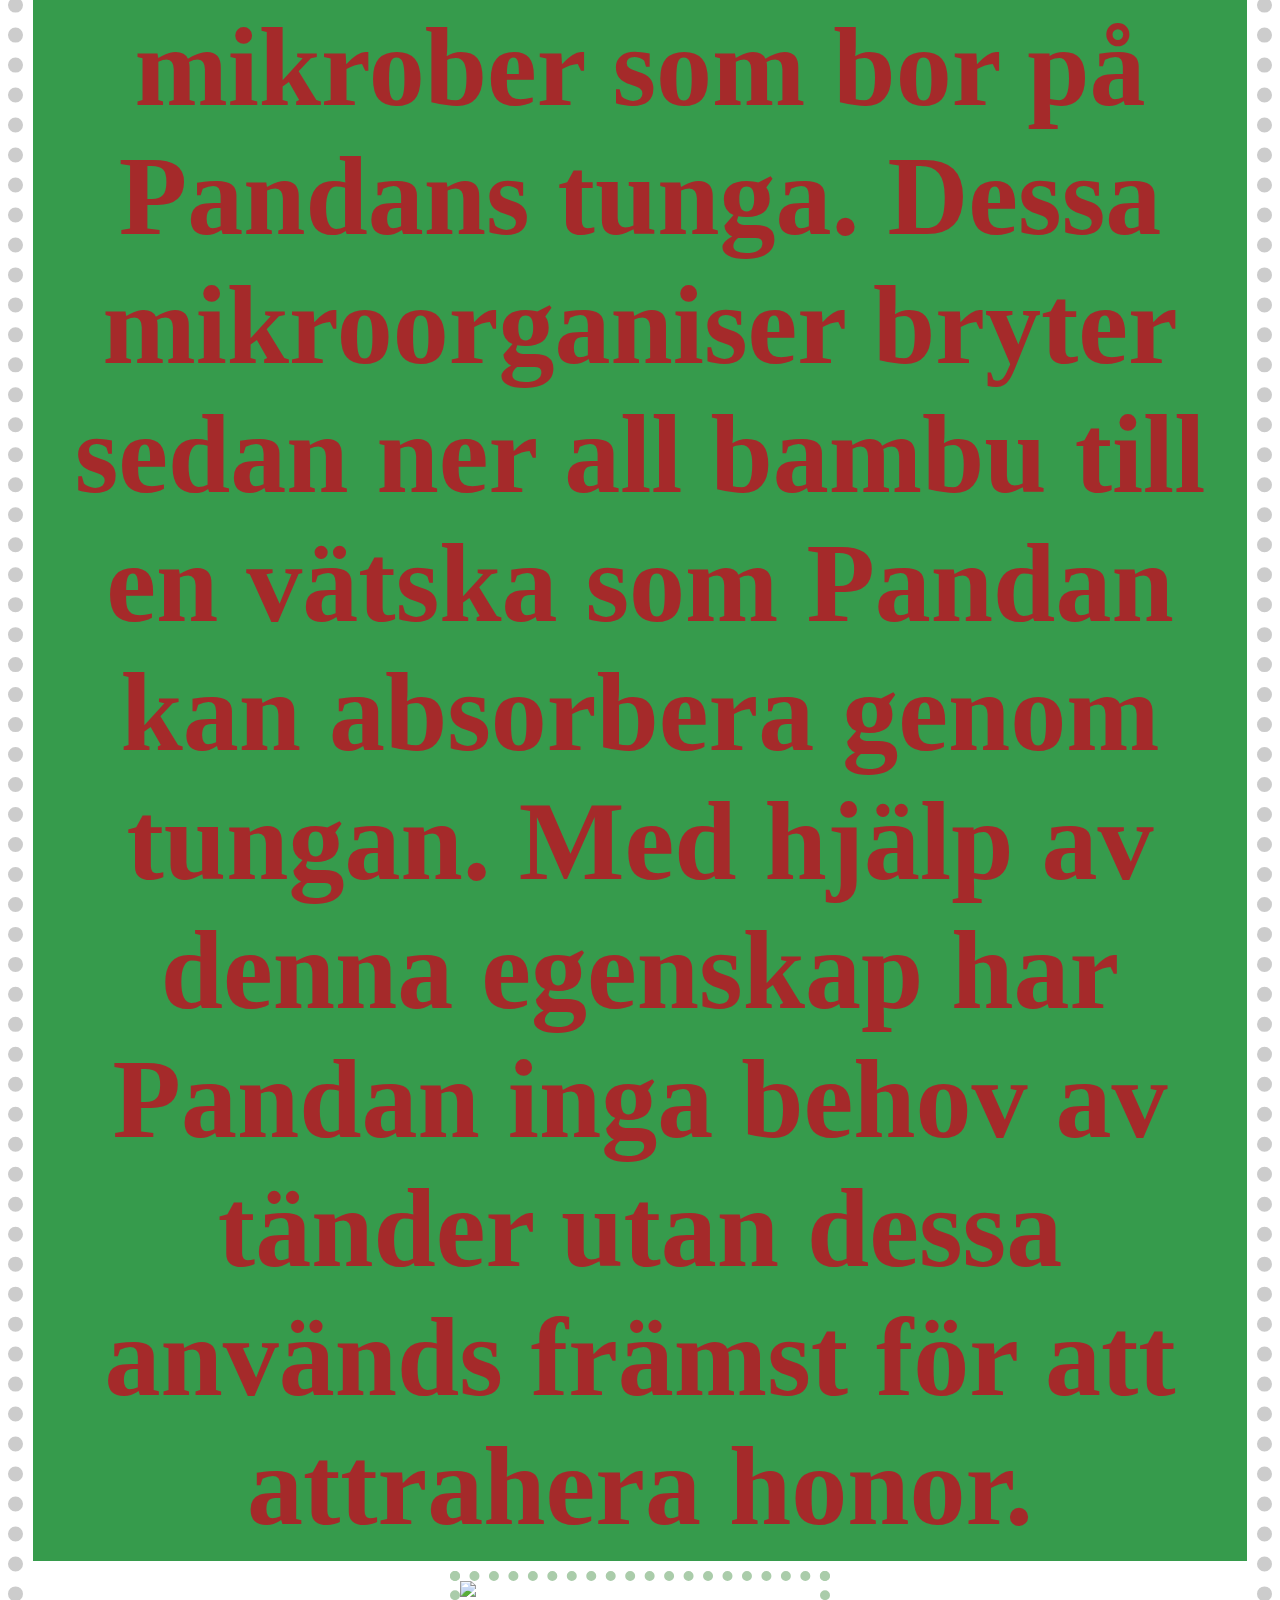
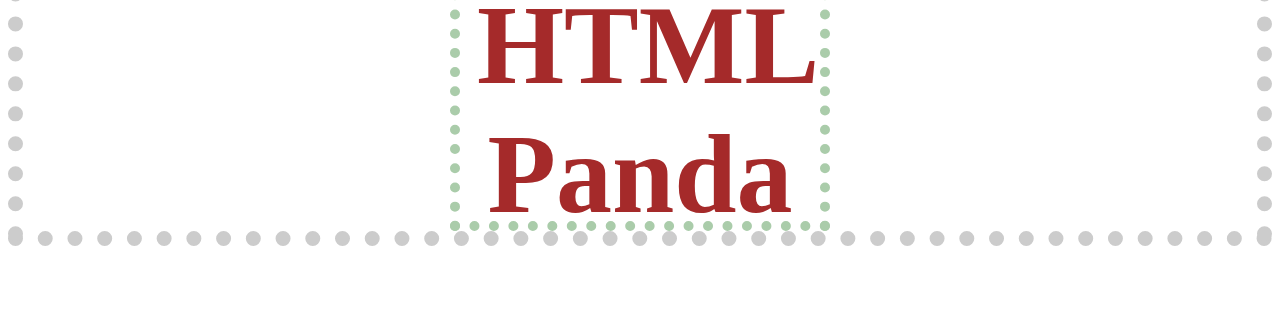
==== commit 62497da1: "Merge branch 'borders'" ====
--- a/index.html
+++ b/index.html
@@ -4,8 +4,17 @@
         <link rel="stylesheet" 	href="style.css">
         <link rel="somescript" href="somescript.html">
 
+<<<<<<< HEAD
 <h1>Giant Panda ZZZZ
+=======
+
+<div id="main">
+
+
+<h1>Giant Panda
+>>>>>>> borders
 </h1>
+
 
 <p>Giant pandas give birth to twins in about half of pregnancies.
 </p> 
